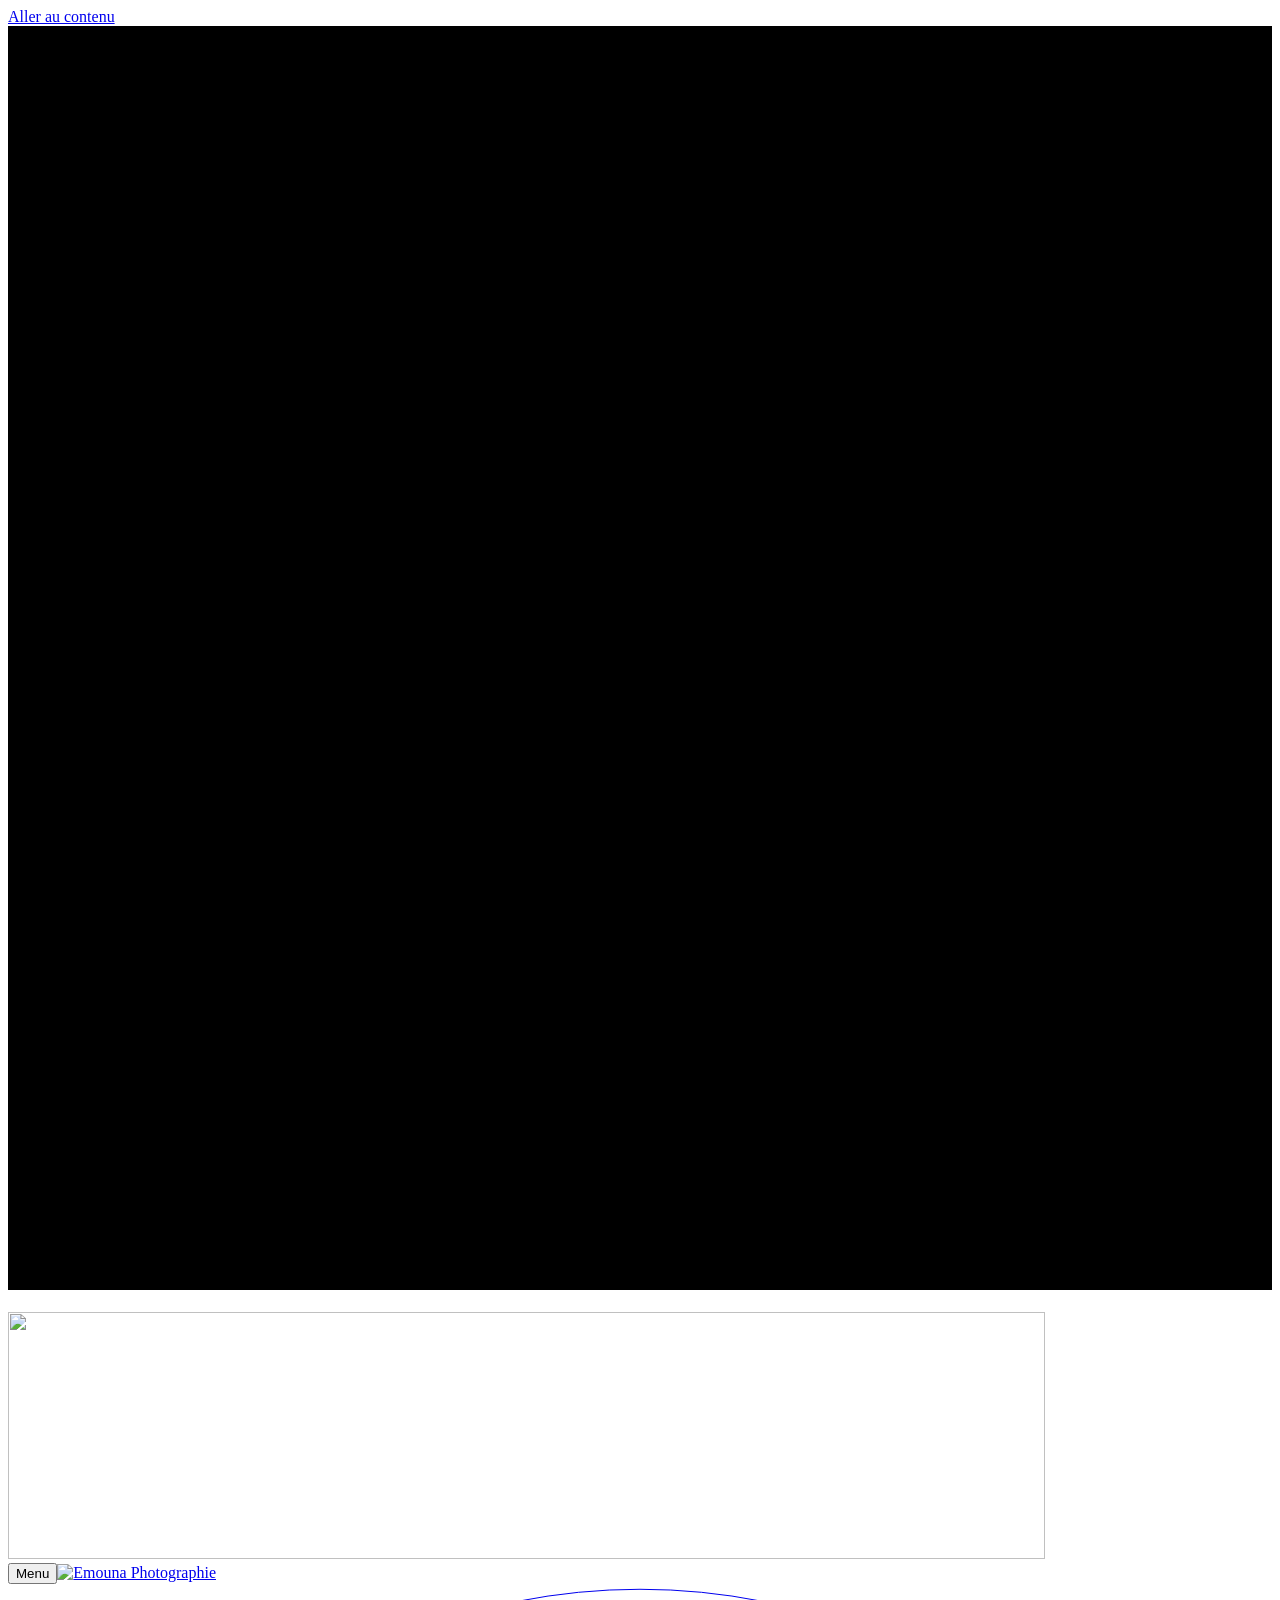
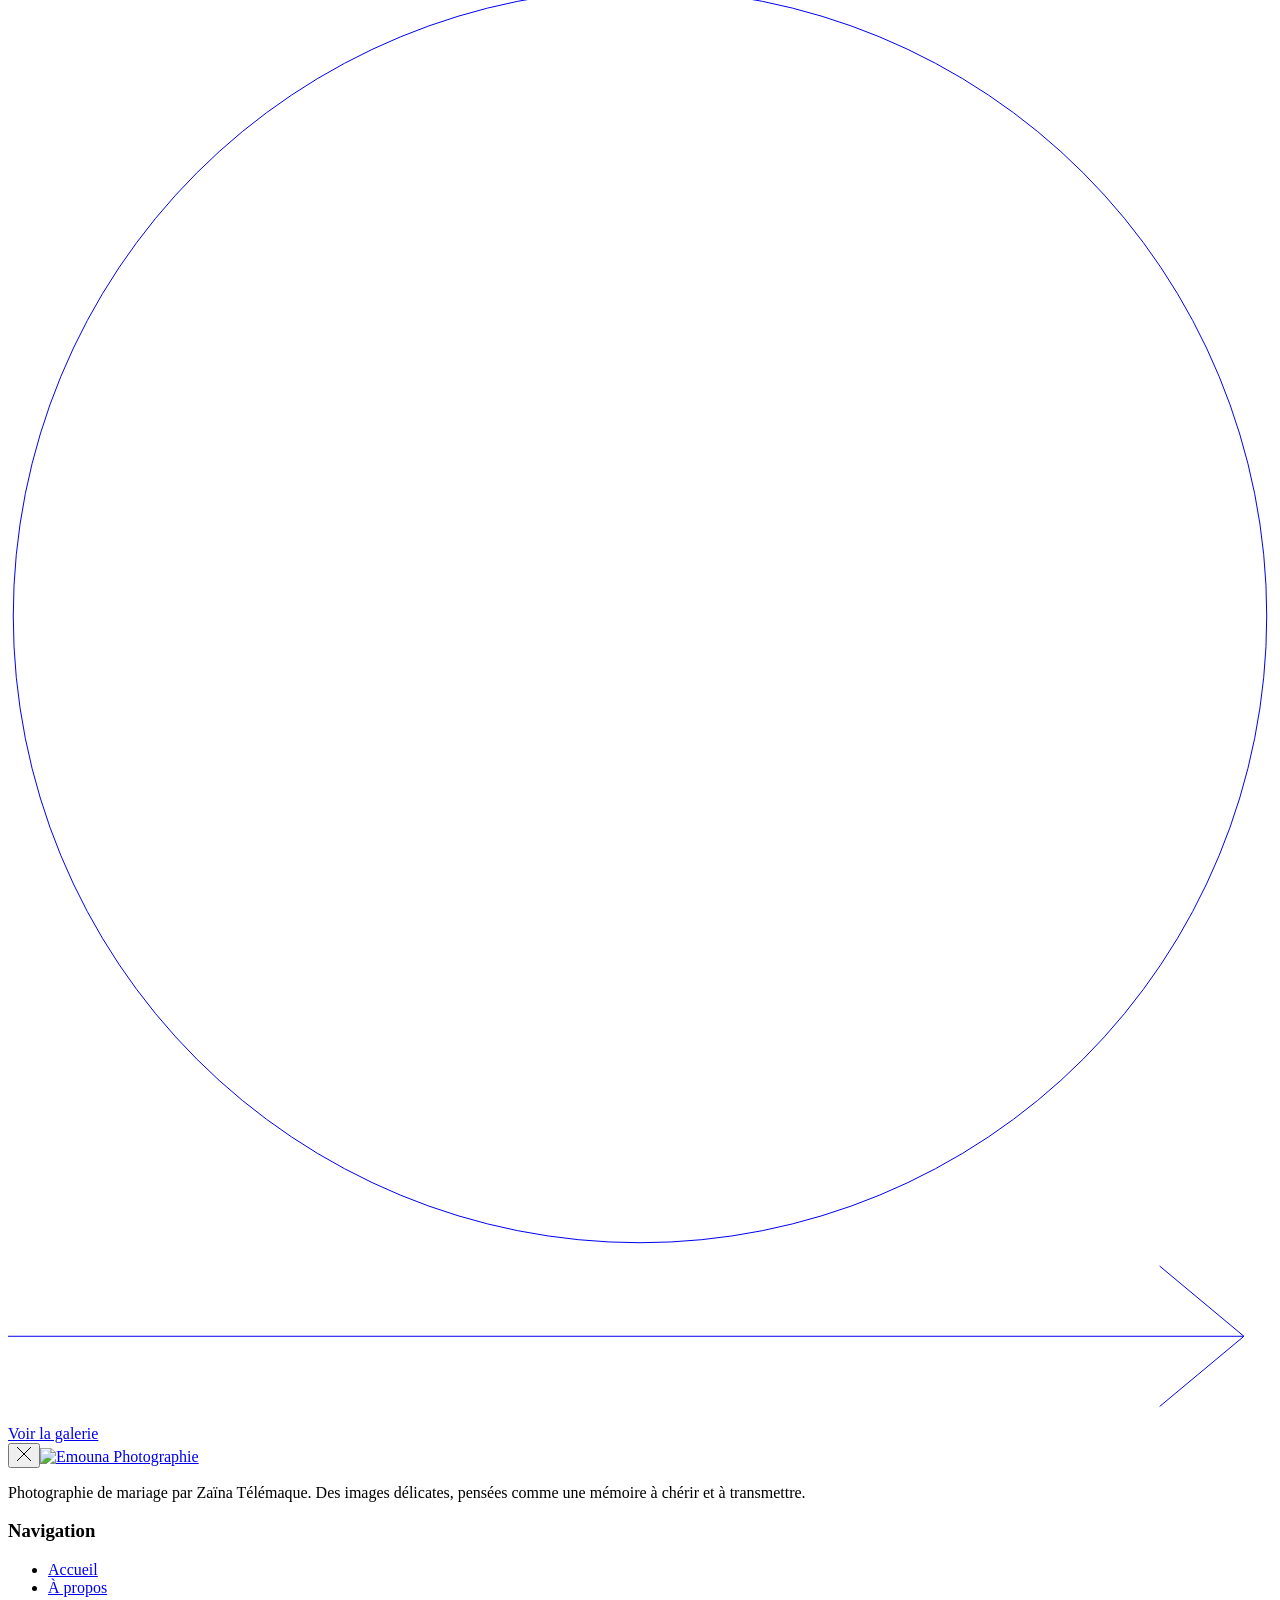
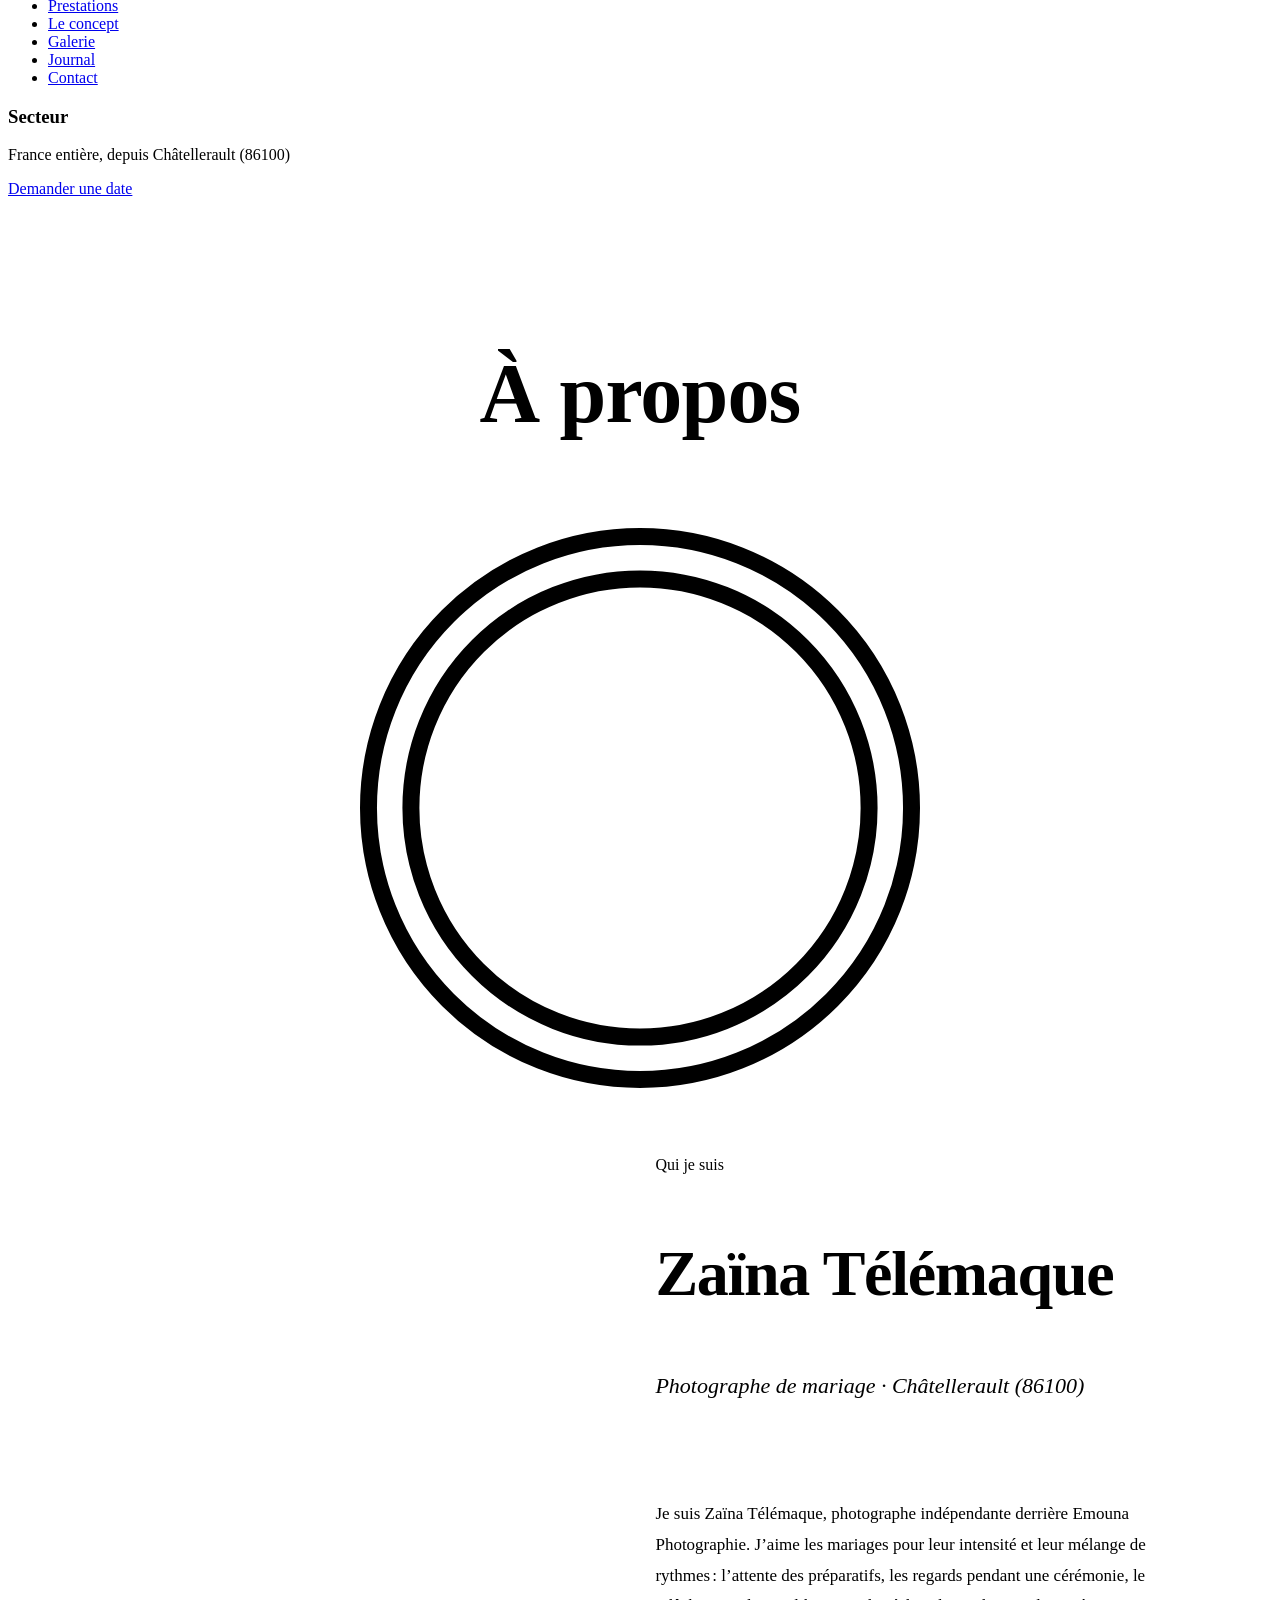
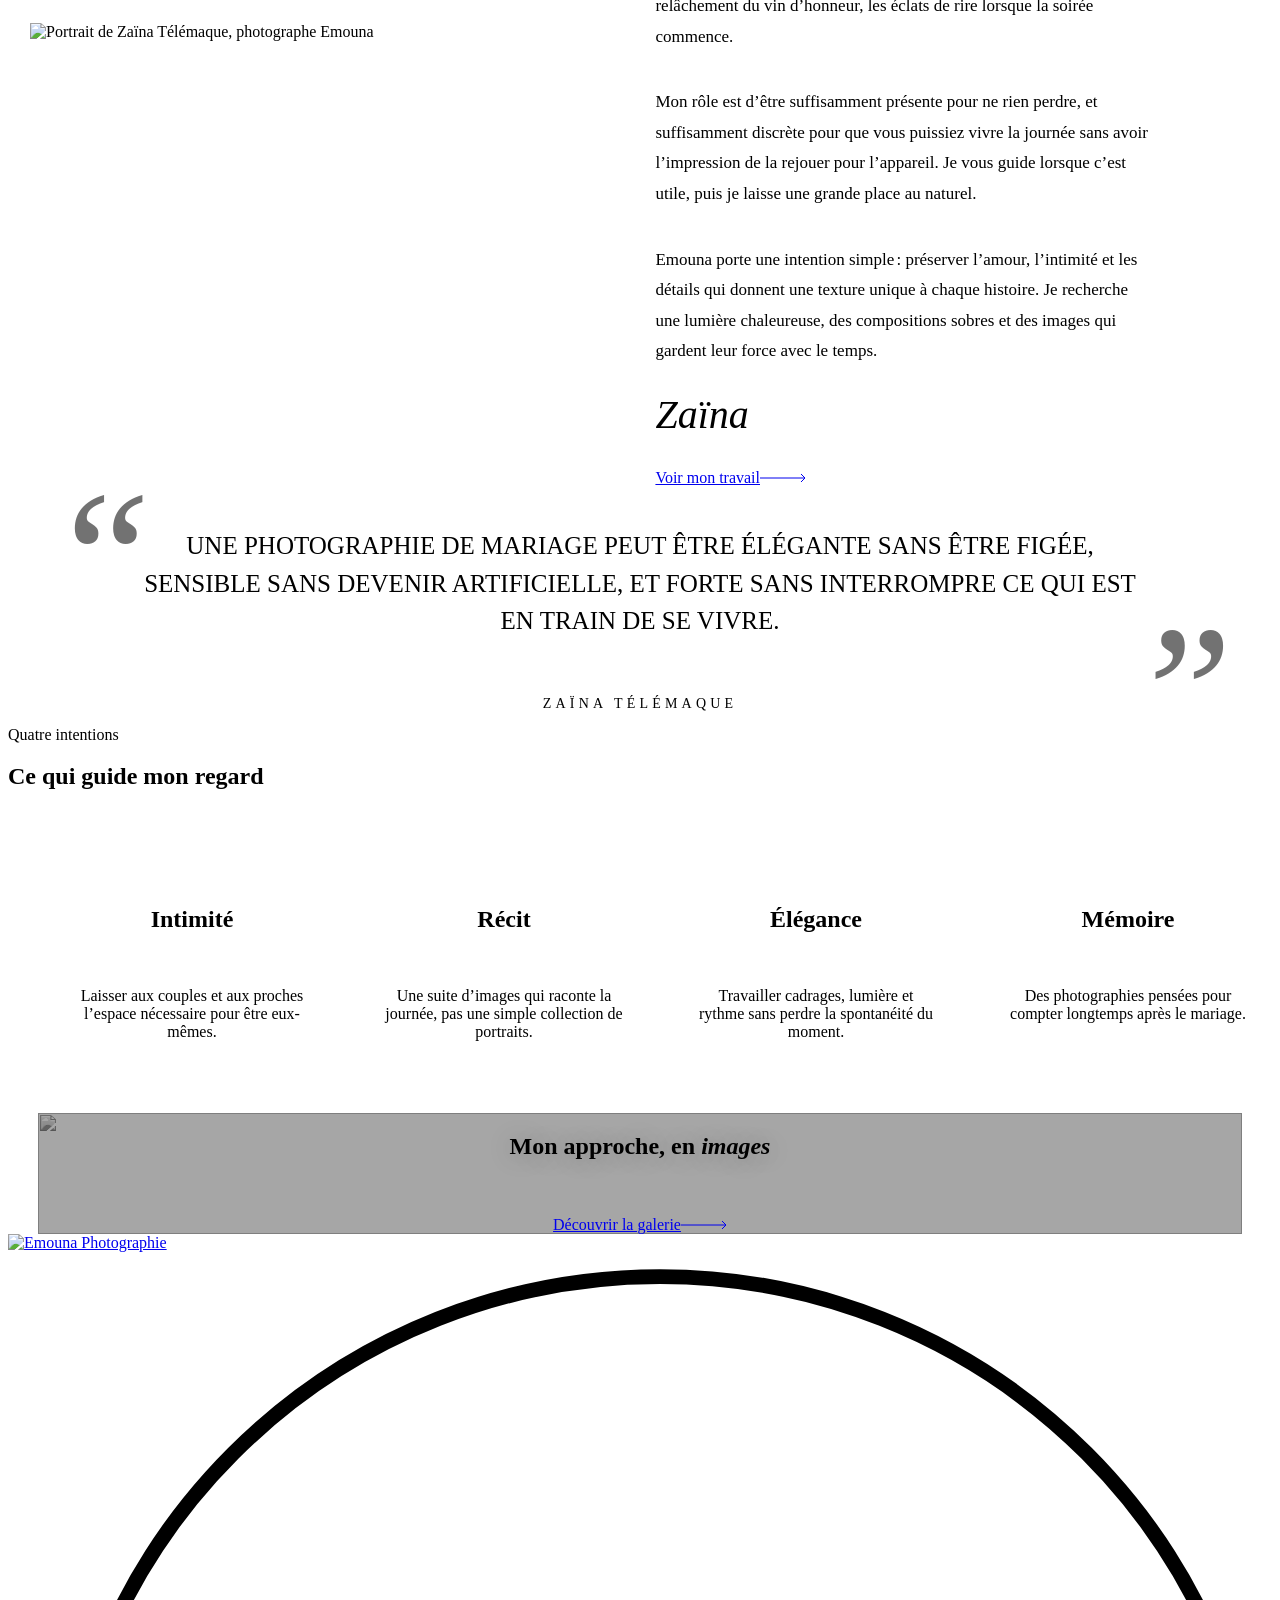
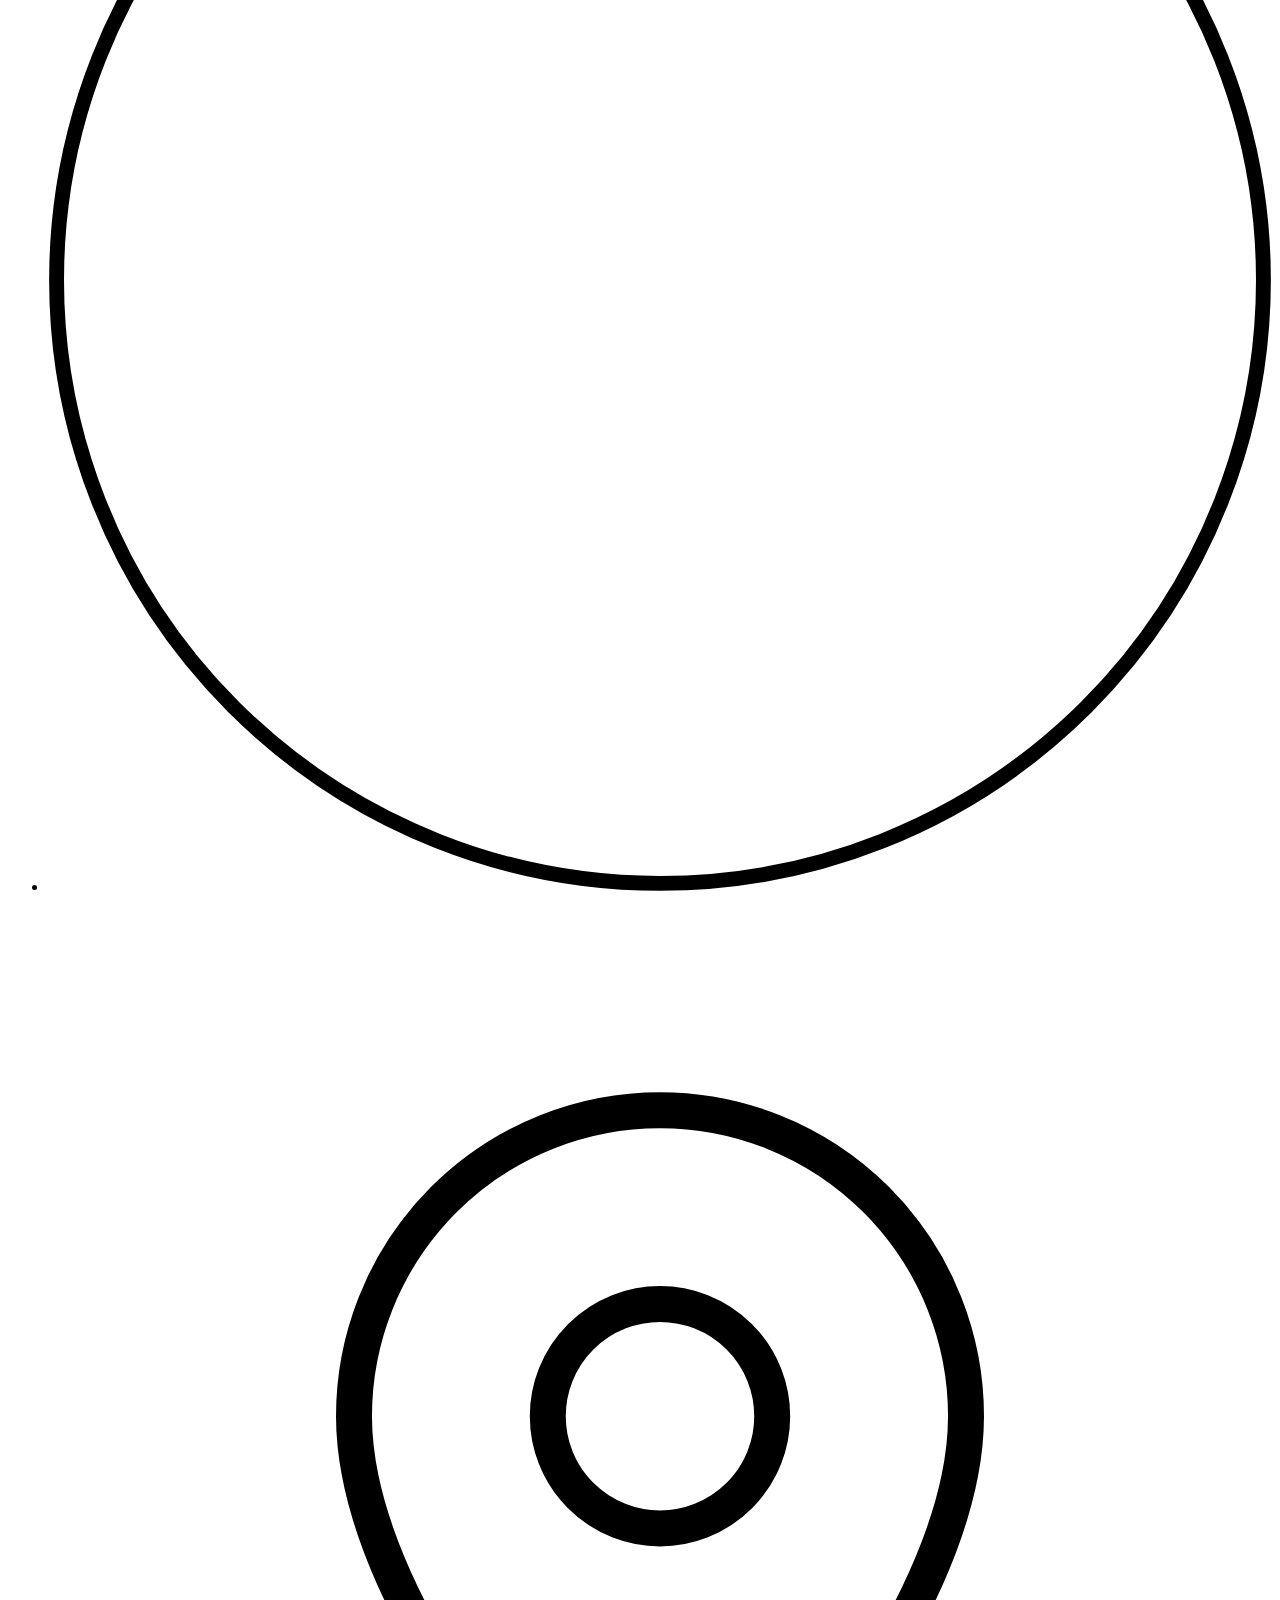
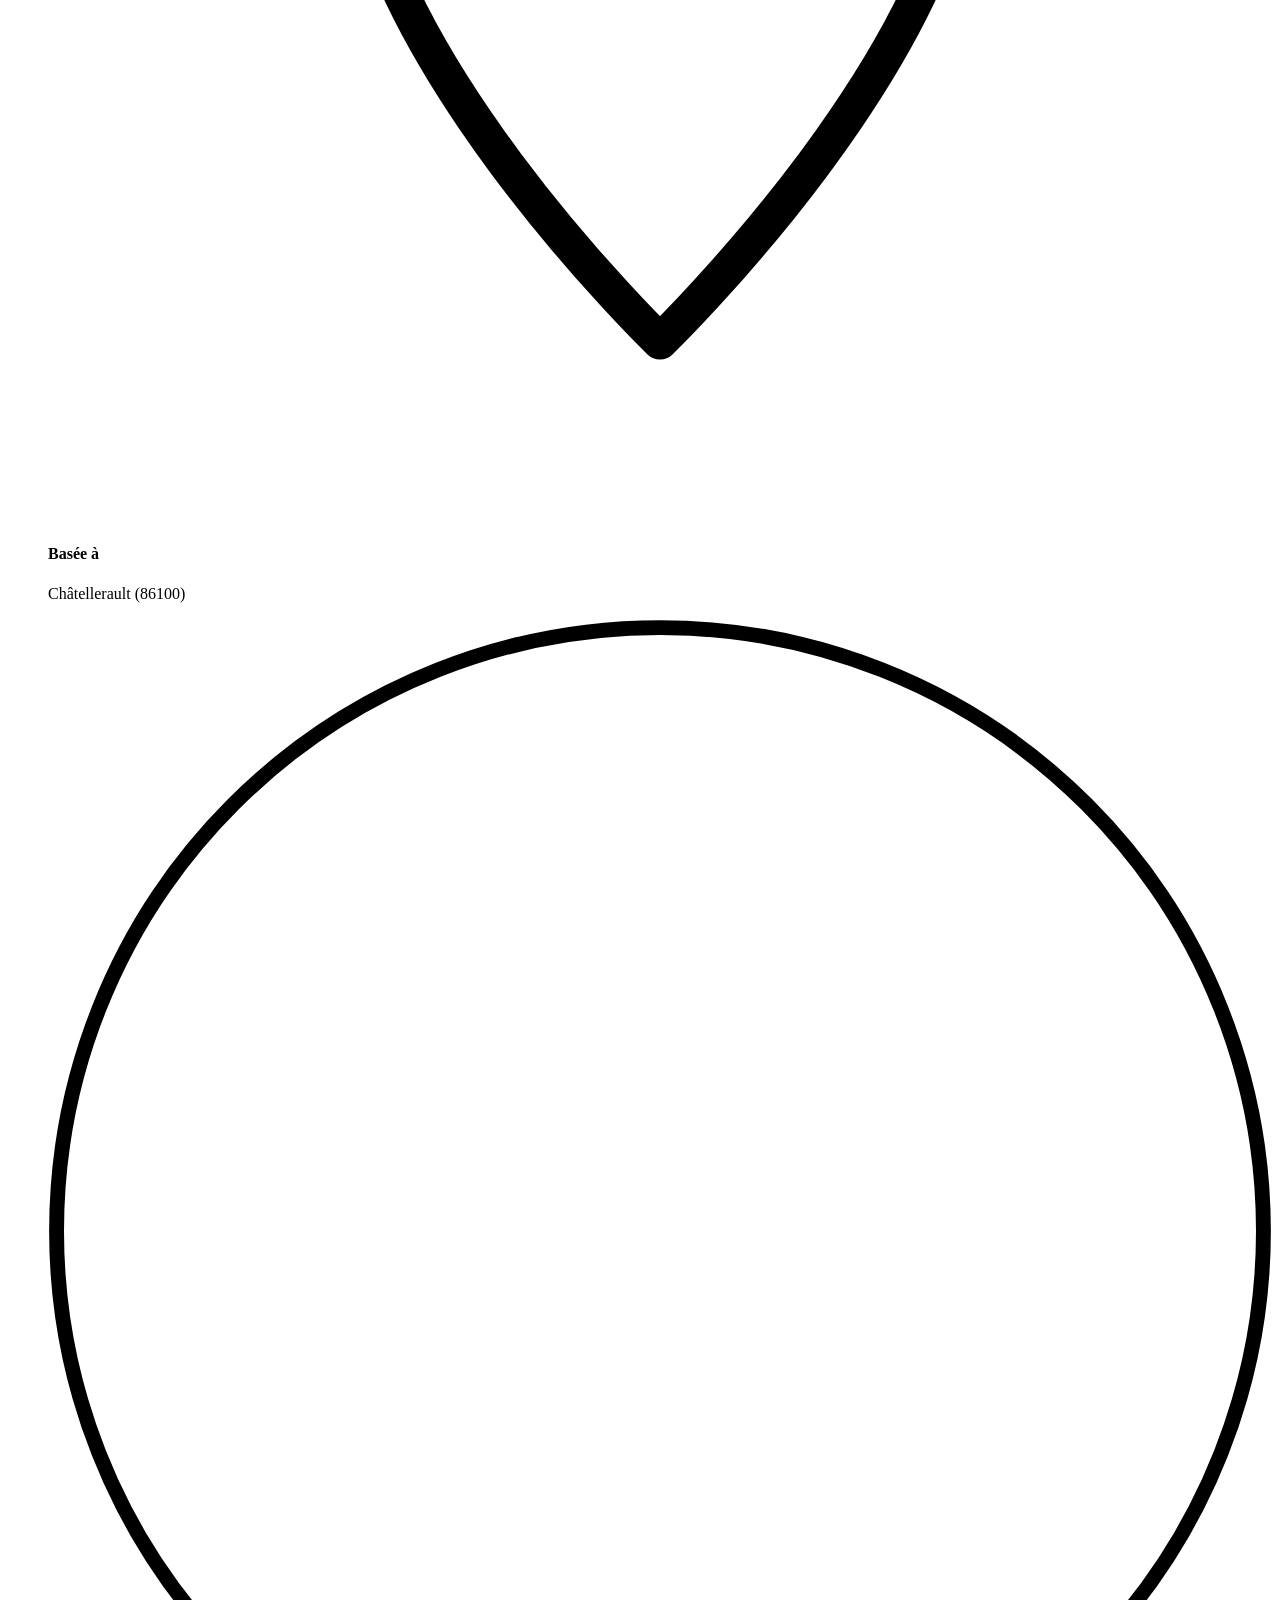
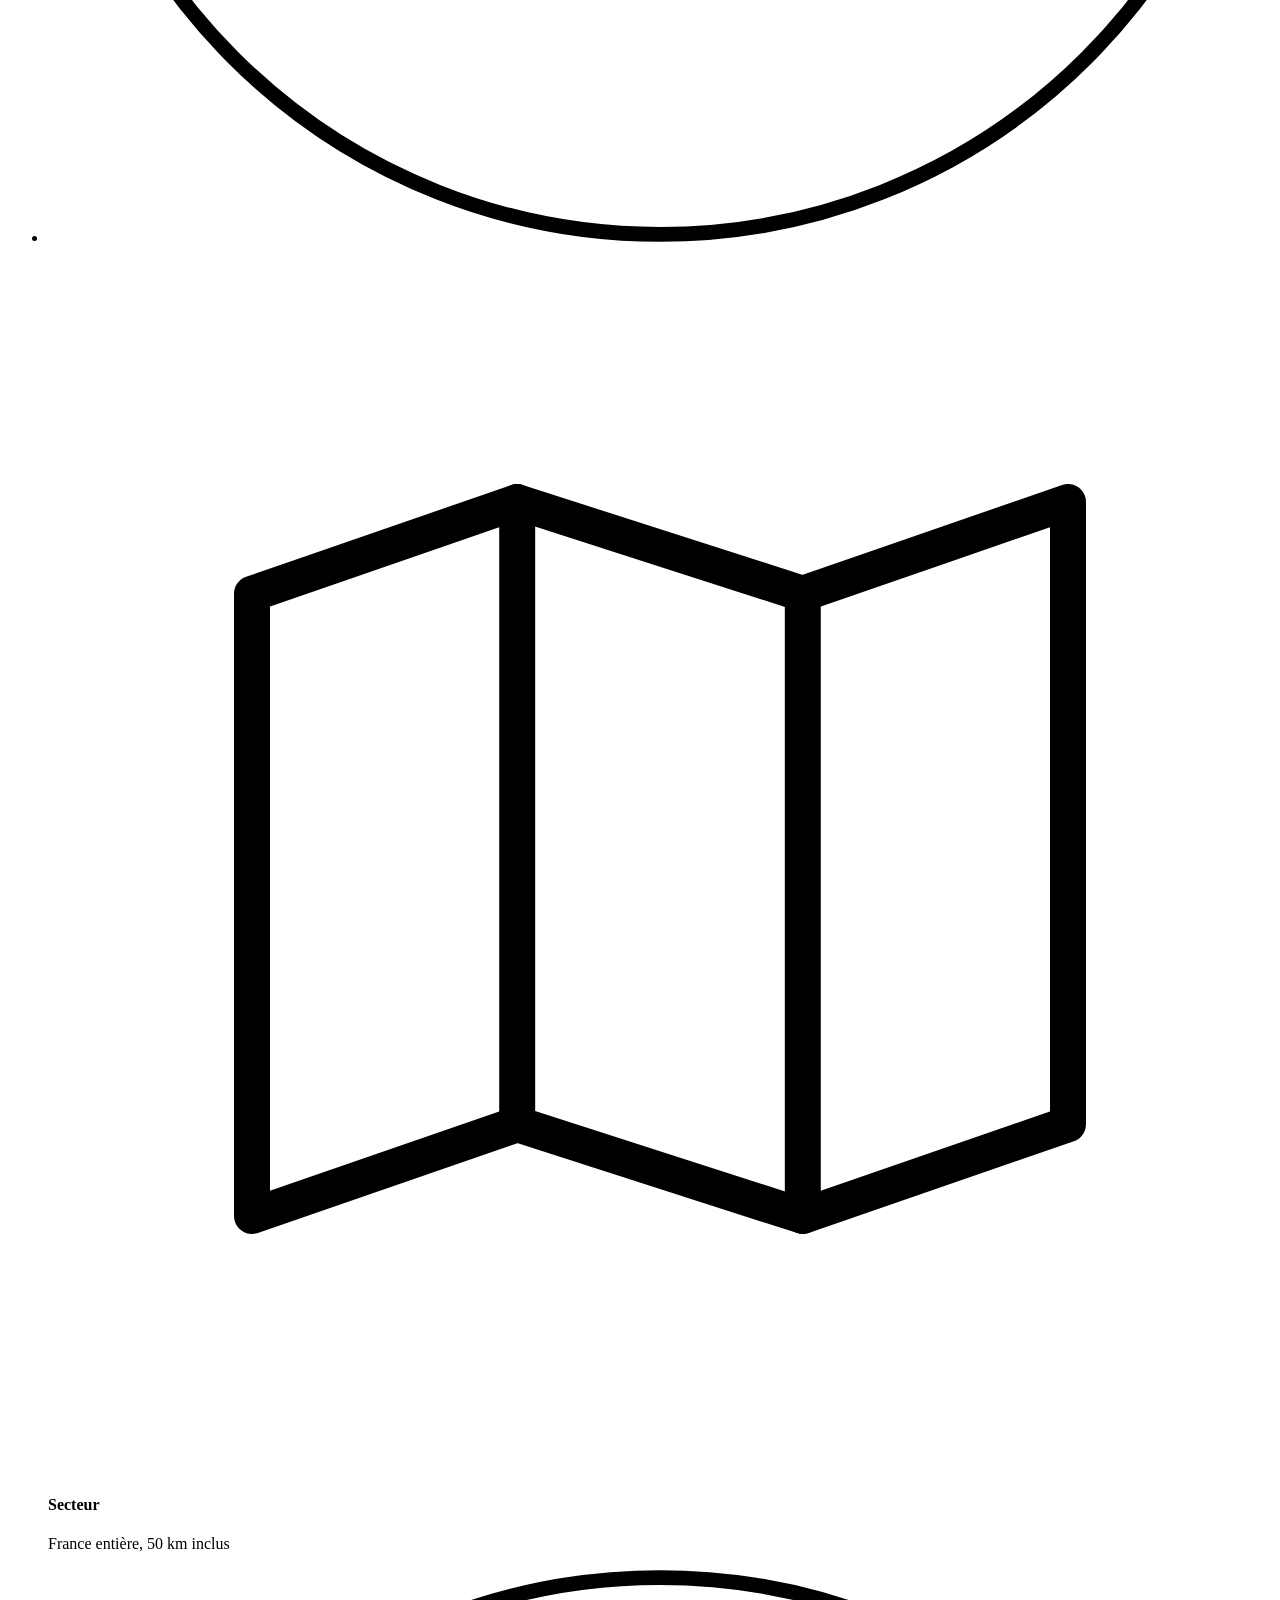
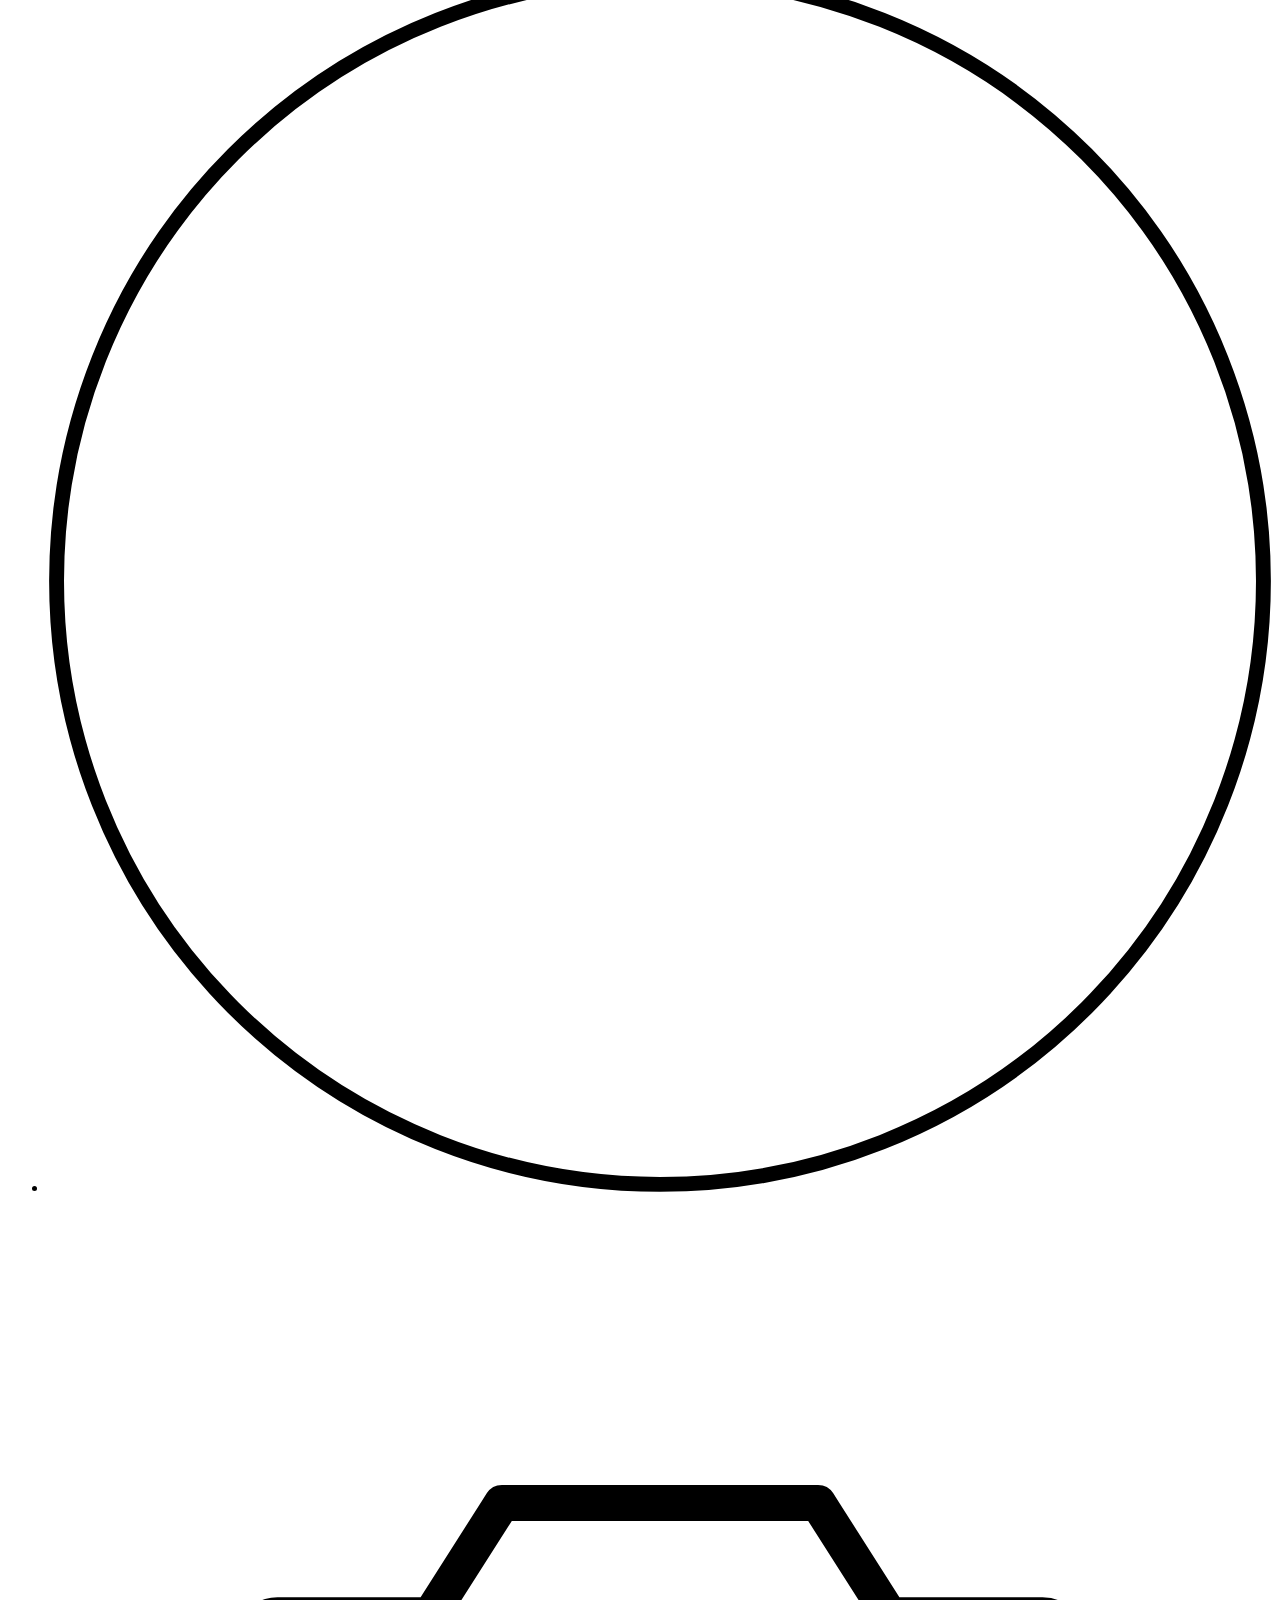
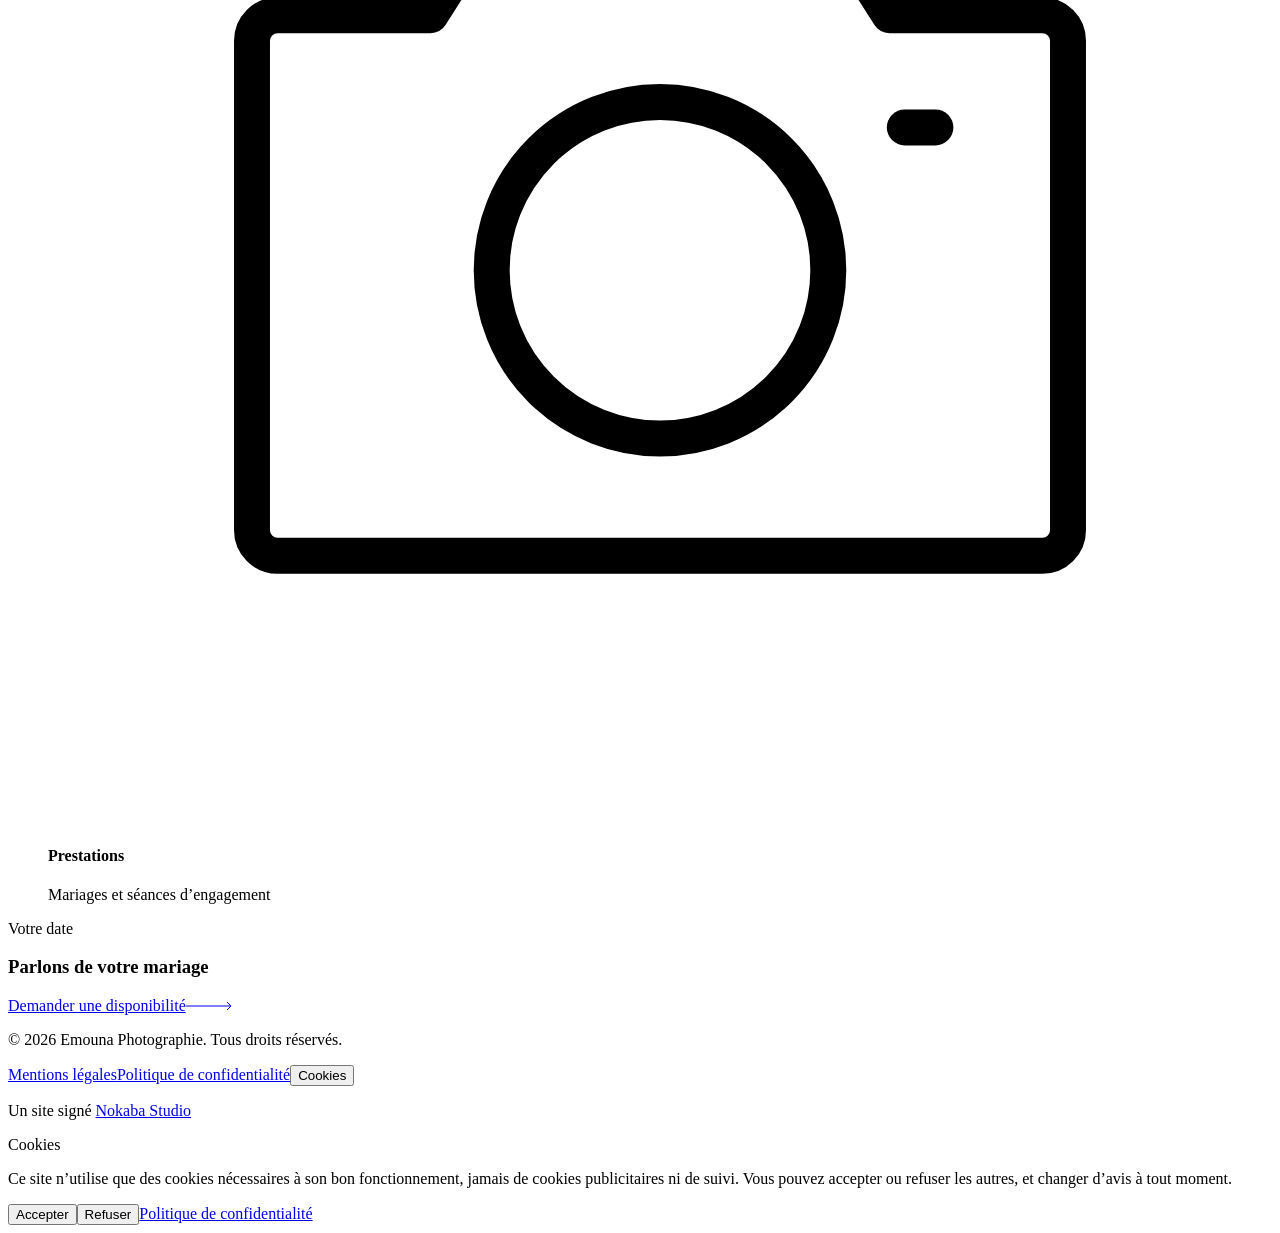
==== a-propos/index.html @ 9d79f38f "Aperçu du site Emouna pour validation Co-Authored-By: Claude Opus 5.5 <noreply@anthropic.com>" ====
<!DOCTYPE html><html lang="fr"><head><meta name="robots" content="noindex, nofollow"><meta charset="utf-8"><meta name="viewport" content="width=device-width, initial-scale=1, viewport-fit=cover"><title>À propos · Emouna Photographie</title><meta name="description" content="Zaïna Télémaque, photographe de mariage indépendante derrière Emouna Photographie."><link rel="canonical" href="https://emouna-photography.fr/a-propos/"><meta name="theme-color" content="#102e2d"><meta property="og:type" content="website"><meta property="og:title" content="À propos · Emouna Photographie"><meta property="og:description" content="Zaïna Télémaque, photographe de mariage indépendante derrière Emouna Photographie."><meta property="og:image" content="https://emouna-photography.fr/images/zaina/hero-mariage.webp"><link rel="icon" href="/emouna-apercu-c23g1d/favicon.png" type="image/png"><link rel="preload" href="/emouna-apercu-c23g1d/images/logo-emouna-fr.png" as="image"><script>
      // Préchargeur à la première page de la session seulement.
      (function () {
        var r = document.documentElement;
        try {
          if (sessionStorage.getItem('emouna-vu')) r.classList.add('pre-vu');
          sessionStorage.setItem('emouna-vu', '1');
          // Arrivée par la transition « diaphragme » : la page s'affiche fermée, puis s'ouvre.
          if (sessionStorage.getItem('emouna-iris')) { r.classList.add('iris-entree'); sessionStorage.removeItem('emouna-iris'); }
        } catch (e) {}
      })();
    </script><style>
      html { --pre-fin: 1.4s; }
      html.pre-vu { --pre-fin: 0s; }
    </style><script type="application/ld+json">{"@context":"https://schema.org","@type":"ProfessionalService","name":"Emouna Photographie","description":"Zaïna Télémaque, photographe de mariage indépendante. Des reportages naturels et sensibles, partout en France, depuis Châtellerault.","founder":"Zaïna Télémaque","areaServed":{"@type":"Country","name":"France"},"address":{"@type":"PostalAddress","addressLocality":"Châtellerault","postalCode":"86100","addressCountry":"FR"},"priceRange":"500 € à 1 500 €"}</script><link rel="stylesheet" href="/emouna-apercu-c23g1d/_astro/FiletAlliances.D8Iu_Nll.css"><style>.gh[data-astro-cid-loor4dj4]{background:var(--emeraude);min-height:380px;color:var(--old-lace);text-align:center;place-content:center;justify-items:center;gap:22px;padding:84px 16px 64px;display:grid}.gh__titre[data-astro-cid-loor4dj4]{letter-spacing:-.01em;color:var(--old-lace);animation:gh-titre 1.3s var(--ease) calc(var(--pre-fin) + .3s) backwards;font-size:84px;line-height:1}@keyframes gh-titre{0%{opacity:0;transform:translateY(24px)}}.gh__filet[data-astro-cid-loor4dj4]{width:min(560px,90vw)}.gh__filet[data-astro-cid-loor4dj4] .fe__filet{animation:gh-filet 2.6s cubic-bezier(.65, 0, .35, 1) calc(var(--pre-fin) + .3s) backwards;transition:none!important}@keyframes gh-filet{0%{transform:scaleX(0)}to{transform:scaleX(1)}}@media (width<=767px){.gh__titre[data-astro-cid-loor4dj4]{font-size:56px}}@media (width<=575px){.gh[data-astro-cid-loor4dj4]{min-height:290px;padding:72px 16px 48px}.gh__titre[data-astro-cid-loor4dj4]{font-size:clamp(34px,11vw,56px)}}
.sv__grille[data-astro-cid-lesv7jgp]{grid-template-columns:repeat(4,minmax(0,1fr));gap:40px 24px;display:grid}.sv__carte[data-astro-cid-lesv7jgp]{text-align:center;transition:background-color .5s ease, transform .5s var(--ease);align-content:start;justify-items:center;gap:14px;padding:40px 15px;display:grid}.sv__carte[data-astro-cid-lesv7jgp]:hover{background:var(--blanc);transform:translateY(-6px)}.fond-lin[data-astro-cid-lesv7jgp] .sv__carte[data-astro-cid-lesv7jgp]:hover{background:var(--blanc)}[data-astro-cid-lesv7jgp]:not(.fond-lin)>.conteneur[data-astro-cid-lesv7jgp] .sv__carte[data-astro-cid-lesv7jgp]:hover{background:var(--lin)}.sv__grille[data-astro-cid-lesv7jgp].sv__grille--3{grid-template-columns:repeat(3,minmax(0,1fr))}.sv__grille--3[data-astro-cid-lesv7jgp] .sv__carte[data-astro-cid-lesv7jgp] p[data-astro-cid-lesv7jgp]{max-width:320px}.sv__icone[data-astro-cid-lesv7jgp]{color:var(--accent)}.sv__orne[data-astro-cid-lesv7jgp]{align-items:center;gap:8px;margin:6px 0 10px;display:flex}.sv__orne[data-astro-cid-lesv7jgp]:before,.sv__orne[data-astro-cid-lesv7jgp]:after{content:"";background:var(--accent);opacity:.6;width:26px;height:1px}.sv__orne[data-astro-cid-lesv7jgp] i[data-astro-cid-lesv7jgp]{background:var(--accent);width:6px;height:6px;transform:rotate(45deg)}.sv__carte[data-astro-cid-lesv7jgp] h3[data-astro-cid-lesv7jgp]{font-size:24px}.sv__carte[data-astro-cid-lesv7jgp] p[data-astro-cid-lesv7jgp]{max-width:240px}.sv--compact[data-astro-cid-lesv7jgp]{padding-block:80px}.sv--compact[data-astro-cid-lesv7jgp] .titre-zone[data-astro-cid-lesv7jgp]{margin-bottom:36px}.sv--compact[data-astro-cid-lesv7jgp] .sv__carte[data-astro-cid-lesv7jgp]{gap:8px;padding:22px 15px}.sv--compact[data-astro-cid-lesv7jgp] .sv__carte[data-astro-cid-lesv7jgp] p[data-astro-cid-lesv7jgp]{line-height:1.55}@media (width<=1199px){.sv__grille[data-astro-cid-lesv7jgp]{grid-template-columns:repeat(2,minmax(0,1fr))}}@media (width<=991px){.sv__grille[data-astro-cid-lesv7jgp].sv__grille--3{grid-template-columns:minmax(0,1fr)}}@media (width<=575px){.sv__grille[data-astro-cid-lesv7jgp]{grid-template-columns:minmax(0,1fr)}.sv__carte[data-astro-cid-lesv7jgp] h3[data-astro-cid-lesv7jgp]{font-size:22px}}
.apl[data-astro-cid-b2awuzpk]{padding-inline:30px}.apl__cadre[data-astro-cid-b2awuzpk]{padding:var(--espace) 24px;background:var(--sombre);place-items:center;display:grid;position:relative;overflow:hidden}.apl__img[data-astro-cid-b2awuzpk]{object-fit:cover;filter:grayscale()contrast(1.05);width:100%;height:100%;position:absolute;inset:0}.apl__cadre[data-astro-cid-b2awuzpk]:before{content:"";z-index:1;opacity:.35;background:#000;position:absolute;inset:0}.apl__contenu[data-astro-cid-b2awuzpk]{z-index:2;text-align:center;justify-items:center;gap:36px;max-width:700px;display:grid;position:relative}.apl[data-astro-cid-b2awuzpk] .surtitre[data-astro-cid-b2awuzpk]{color:var(--old-lace);margin-bottom:-24px}.apl[data-astro-cid-b2awuzpk] .titre-sec[data-astro-cid-b2awuzpk]{color:var(--blanc);text-shadow:0 2px 24px #00000040}@media (width<=767px){.apl[data-astro-cid-b2awuzpk]{padding-inline:12px}}
.zaina[data-astro-cid-yqgl57wo]{padding:var(--espace) 0}.zaina__grille[data-astro-cid-yqgl57wo]{grid-template-columns:minmax(0,.95fr) minmax(0,1.05fr);align-items:center;gap:clamp(40px,7vw,110px);display:grid}.zaina__portrait[data-astro-cid-yqgl57wo]{margin:22px 0 0 22px;position:relative}.zaina__portrait[data-astro-cid-yqgl57wo] img[data-astro-cid-yqgl57wo]{aspect-ratio:2/3;object-fit:cover;width:100%;height:auto;position:relative}.zaina__cadre[data-astro-cid-yqgl57wo]{border:1px solid var(--accent);opacity:.6;position:absolute;inset:-22px 22px 22px -22px}.zaina__texte[data-astro-cid-yqgl57wo]{justify-items:start;gap:0;display:grid}.zaina__texte[data-astro-cid-yqgl57wo] .surtitre[data-astro-cid-yqgl57wo]{margin-bottom:14px}.zaina__nom[data-astro-cid-yqgl57wo]{letter-spacing:-.02em;font-size:clamp(2.8rem,5vw,4.6rem);line-height:1.02}.zaina__metier[data-astro-cid-yqgl57wo]{font-family:var(--f-titre);color:var(--titre);margin-top:14px;font-size:22px;font-style:italic}.zaina__filet[data-astro-cid-yqgl57wo]{background:var(--accent);width:70px;height:1px;margin:30px 0;display:block}.zaina__p[data-astro-cid-yqgl57wo]{max-width:58ch;margin-bottom:18px;font-size:17px;line-height:1.8}.zaina__signature[data-astro-cid-yqgl57wo]{font-family:var(--f-titre);color:var(--accent);margin:10px 0 34px;font-size:40px;font-style:italic;line-height:1}@media (width<=991px){.zaina[data-astro-cid-yqgl57wo]{padding-top:var(--espace)}.zaina__grille[data-astro-cid-yqgl57wo]{grid-template-columns:minmax(0,1fr)}.zaina__portrait[data-astro-cid-yqgl57wo]{max-width:460px}}.citation[data-astro-cid-yqgl57wo]{text-align:center}.citation__cadre[data-astro-cid-yqgl57wo]{max-width:1006px;margin:0 auto 26px;padding:40px 90px 30px;position:relative}.citation__guillemet[data-astro-cid-yqgl57wo]{font-family:var(--f-titre);color:var(--accent-clair);opacity:.55;pointer-events:none;transition:transform 1.6s var(--ease), opacity 1.6s ease;font-size:190px;font-style:italic;line-height:1;position:absolute}.citation__guillemet--ouvre[data-astro-cid-yqgl57wo]{top:-24px;left:0}.citation__guillemet--ferme[data-astro-cid-yqgl57wo]{bottom:-118px;right:0}.reveal-pret .citation__cadre[data-astro-cid-yqgl57wo]:not(.in) .citation__guillemet--ouvre[data-astro-cid-yqgl57wo]{opacity:0;transform:translate(-30px,-20px)}.reveal-pret .citation__cadre[data-astro-cid-yqgl57wo]:not(.in) .citation__guillemet--ferme[data-astro-cid-yqgl57wo]{opacity:0;transform:translate(30px,20px)}.citation[data-astro-cid-yqgl57wo] blockquote[data-astro-cid-yqgl57wo]{font-family:var(--f-titre);text-transform:uppercase;color:var(--titre);margin:0;font-size:25px;line-height:1.5}.citation[data-astro-cid-yqgl57wo] p[data-astro-cid-yqgl57wo]{letter-spacing:.3em;text-transform:uppercase;color:var(--accent);font-size:14px;font-weight:500}@media (width<=767px){.citation[data-astro-cid-yqgl57wo] blockquote[data-astro-cid-yqgl57wo]{font-size:19px}.citation__cadre[data-astro-cid-yqgl57wo]{padding:56px 8px 50px}.citation__guillemet[data-astro-cid-yqgl57wo]{font-size:120px}.citation__guillemet--ouvre[data-astro-cid-yqgl57wo]{top:-18px}.citation__guillemet--ferme[data-astro-cid-yqgl57wo]{bottom:-70px}}
</style></head><body><a class="skip" href="#contenu">Aller au contenu</a><div class="iris" data-iris aria-hidden="true" data-astro-cid-daseivup><svg viewBox="-100 -100 200 200" preserveAspectRatio="xMidYMid slice" data-astro-cid-daseivup><path class="iris__voile" fill-rule="evenodd" d="M-400 -400H400V400H-400Z" data-iris-voile data-astro-cid-daseivup></path><path class="iris__lames" d="" data-iris-lames data-astro-cid-daseivup></path></svg></div><script type="module" src="/emouna-apercu-c23g1d/_astro/Iris.astro_astro_type_script_index_0_lang.DS7PeB7k.js"></script><!-- Étalonnage « film » du hero de l'accueil, calé sur la photo de référence de Gina :
         saturation finale ~0,16, noirs relevés (~16 %), blancs plafonnés (~68 %), ombres et tons moyens
         chauds, hautes lumières gris neutre. --><svg class="filtres-svg" width="0" height="0" aria-hidden="true" focusable="false"><filter id="film-emouna" color-interpolation-filters="sRGB"><feColorMatrix type="saturate" values="0.25"></feColorMatrix><feComponentTransfer><feFuncR type="gamma" amplitude="0.6" exponent="1" offset="0.15"></feFuncR><feFuncG type="gamma" amplitude="0.61" exponent="1.06" offset="0.135"></feFuncG><feFuncB type="gamma" amplitude="0.6" exponent="1.12" offset="0.115"></feFuncB></feComponentTransfer></filter></svg><div class="pre" aria-hidden="true" data-astro-cid-2d2phumr><img src="/emouna-apercu-c23g1d/images/logo-emouna-fr.png" alt="" width="1037" height="247" data-astro-cid-2d2phumr><span class="pre__trait" data-astro-cid-2d2phumr></span></div><header class="ent ent--photo ent--epure" data-ent data-astro-cid-2d2phumr><div class="ent__barre" data-astro-cid-2d2phumr><button class="ent__menu" type="button" data-ouvrir-menu aria-controls="menu-lateral" aria-expanded="false" data-astro-cid-2d2phumr><span class="ent__traits" aria-hidden="true" data-astro-cid-2d2phumr><i data-astro-cid-2d2phumr></i><i data-astro-cid-2d2phumr></i><i data-astro-cid-2d2phumr></i></span><span data-astro-cid-2d2phumr>Menu</span></button><a class="ent__logo" href="/emouna-apercu-c23g1d/" aria-label="Emouna Photographie, accueil" data-astro-cid-2d2phumr><img src="/emouna-apercu-c23g1d/images/logo-emouna-fr.png" alt="Emouna Photographie" width="1037" height="247" data-astro-cid-2d2phumr></a><div class="ent__galerie" data-astro-cid-2d2phumr><a class="rond" href="/emouna-apercu-c23g1d/galerie/" data-astro-cid-ghjupub4><span class="rond__cercle" aria-hidden="true" data-astro-cid-ghjupub4><svg viewBox="0 0 120 120" data-astro-cid-ghjupub4><circle cx="60" cy="60" r="59.5" fill="none" stroke="currentColor" stroke-width="1" vector-effect="non-scaling-stroke" data-astro-cid-ghjupub4></circle></svg><svg class="rond__fleche" viewBox="0 0 90 12" data-astro-cid-ghjupub4><path d="M0 6h88M82 1l6 5-6 5" fill="none" stroke="currentColor" stroke-width="1" vector-effect="non-scaling-stroke" data-astro-cid-ghjupub4></path></svg></span><span class="rond__lib" data-astro-cid-ghjupub4>Voir la galerie</span></a></div></div></header><div class="lat" id="menu-lateral" data-menu inert data-lenis-prevent data-astro-cid-2d2phumr><div class="lat__voile" data-fermer-menu data-astro-cid-2d2phumr></div><aside class="lat__panneau" aria-label="Menu" data-astro-cid-2d2phumr><button class="lat__fermer" type="button" data-fermer-menu aria-label="Fermer le menu" data-astro-cid-2d2phumr><svg width="16" height="16" viewBox="0 0 16 16" fill="none" stroke="currentColor" stroke-width="1" data-astro-cid-2d2phumr><path d="M1 1l14 14M15 1 1 15" data-astro-cid-2d2phumr></path></svg></button><a href="/emouna-apercu-c23g1d/" class="lat__logo" aria-label="Accueil" data-astro-cid-2d2phumr><img src="/emouna-apercu-c23g1d/images/logo-emouna-fr.png" alt="Emouna Photographie" width="1037" height="247" data-astro-cid-2d2phumr></a><p class="lat__texte" data-astro-cid-2d2phumr>Photographie de mariage par Zaïna Télémaque. Des images délicates, pensées comme une mémoire à chérir et à transmettre.</p><h3 class="lat__titre" data-astro-cid-2d2phumr>Navigation</h3><nav data-astro-cid-2d2phumr><ul class="lat__liens" data-astro-cid-2d2phumr><li data-astro-cid-2d2phumr><a href="/emouna-apercu-c23g1d/" data-astro-cid-2d2phumr>Accueil</a></li><li data-astro-cid-2d2phumr><a href="/emouna-apercu-c23g1d/a-propos/" aria-current="page" data-astro-cid-2d2phumr>À propos</a></li><li data-astro-cid-2d2phumr><a href="/emouna-apercu-c23g1d/prestations/" data-astro-cid-2d2phumr>Prestations</a></li><li data-astro-cid-2d2phumr><a href="/emouna-apercu-c23g1d/concept/" data-astro-cid-2d2phumr>Le concept</a></li><li data-astro-cid-2d2phumr><a href="/emouna-apercu-c23g1d/galerie/" data-astro-cid-2d2phumr>Galerie</a></li><li data-astro-cid-2d2phumr><a href="/emouna-apercu-c23g1d/journal/" data-astro-cid-2d2phumr>Journal</a></li><li data-astro-cid-2d2phumr><a href="/emouna-apercu-c23g1d/contact/" data-astro-cid-2d2phumr>Contact</a></li></ul></nav><h3 class="lat__titre" data-astro-cid-2d2phumr>Secteur</h3><p data-astro-cid-2d2phumr>France entière, depuis Châtellerault (86100)</p><a class="btn lat__btn" href="/emouna-apercu-c23g1d/contact/" data-astro-cid-2d2phumr>Demander une date</a></aside></div><script type="module">var e=document.querySelector(`[data-ent]`);if(e){let t=()=>e.classList.toggle(`est-colle`,scrollY>60);addEventListener(`scroll`,t,{passive:!0}),t()}var t=document.querySelector(`[data-menu]`),n=document.querySelectorAll(`[data-ouvrir-menu]`),r=e=>{t&&(t.classList.toggle(`est-ouvert`,e),t.inert=!e,n.forEach(t=>t.setAttribute(`aria-expanded`,String(e))),window.dispatchEvent(new CustomEvent(`menu`,{detail:e})))};n.forEach(e=>e.addEventListener(`click`,()=>r(!0))),document.querySelectorAll(`[data-fermer-menu]`).forEach(e=>e.addEventListener(`click`,()=>r(!1))),addEventListener(`keydown`,e=>{e.key===`Escape`&&r(!1)});</script><main id="contenu"><section class="gh" data-astro-cid-loor4dj4><h1 class="gh__titre" data-astro-cid-loor4dj4>À propos</h1><div class="gh__filet" data-astro-cid-loor4dj4><div class="conteneur" data-astro-cid-2xmaqqof><div class="fe fe--beige fe--compact" role="separator" data-reveal data-astro-cid-2xmaqqof><span class="fe__filet fe__filet--g" aria-hidden="true" data-astro-cid-2xmaqqof></span><span class="fe__sceau" aria-hidden="true" data-astro-cid-2xmaqqof><svg viewBox="0 0 33 33" fill="none" stroke="currentColor" data-astro-cid-2xmaqqof><circle cx="16.5" cy="16.5" r="16" stroke-width="1" pathLength="1" data-astro-cid-2xmaqqof></circle><circle class="fe__int" cx="16.5" cy="16.5" r="13.5" stroke-width="1" pathLength="1" data-astro-cid-2xmaqqof></circle></svg><span class="fe__embleme" data-astro-cid-2xmaqqof></span></span><span class="fe__filet fe__filet--d" aria-hidden="true" data-astro-cid-2xmaqqof></span></div></div></div></section><section class="zaina" data-astro-cid-yqgl57wo><div class="conteneur zaina__grille" data-astro-cid-yqgl57wo><figure class="zaina__portrait" data-reveal data-astro-cid-yqgl57wo><span class="zaina__cadre" aria-hidden="true" data-astro-cid-yqgl57wo></span><img src="/emouna-apercu-c23g1d/images/zaina/zaina.webp" alt="Portrait de Zaïna Télémaque, photographe Emouna" width="630" height="945" fetchpriority="high" data-astro-cid-yqgl57wo></figure><div class="zaina__texte" data-astro-cid-yqgl57wo><span class="surtitre" data-reveal data-astro-cid-yqgl57wo>Qui je suis</span><h2 class="zaina__nom" data-reveal data-astro-cid-yqgl57wo>Zaïna Télémaque</h2><p class="zaina__metier" data-reveal data-astro-cid-yqgl57wo>Photographe de mariage · Châtellerault (86100)</p><span class="zaina__filet" aria-hidden="true" data-reveal data-astro-cid-yqgl57wo></span><p class="zaina__p" data-reveal data-astro-cid-yqgl57wo>Je suis Zaïna Télémaque, photographe indépendante derrière Emouna Photographie. J’aime les mariages pour leur intensité et leur mélange de rythmes : l’attente des préparatifs, les regards pendant une cérémonie, le relâchement du vin d’honneur, les éclats de rire lorsque la soirée commence.</p><p class="zaina__p" data-reveal data-astro-cid-yqgl57wo>Mon rôle est d’être suffisamment présente pour ne rien perdre, et suffisamment discrète pour que vous puissiez vivre la journée sans avoir l’impression de la rejouer pour l’appareil. Je vous guide lorsque c’est utile, puis je laisse une grande place au naturel.</p><p class="zaina__p" data-reveal data-astro-cid-yqgl57wo>Emouna porte une intention simple : préserver l’amour, l’intimité et les détails qui donnent une texture unique à chaque histoire. Je recherche une lumière chaleureuse, des compositions sobres et des images qui gardent leur force avec le temps.</p><p class="zaina__signature" data-reveal data-astro-cid-yqgl57wo>Zaïna</p><div data-reveal data-astro-cid-yqgl57wo><a class="pp" href="/emouna-apercu-c23g1d/galerie/"><span class="pp__reflet" aria-hidden="true"></span><span class="pp__texte">Voir mon travail</span><span class="pp__trait" aria-hidden="true"><svg width="46" height="10" viewBox="0 0 46 10" fill="none" stroke="currentColor" stroke-width="1"><path d="M0 5h45M41 1l4 4-4 4"></path></svg></span></a></div></div></div></section><section class="citation fond-lin espace" data-astro-cid-yqgl57wo><div class="conteneur" data-astro-cid-yqgl57wo><div class="citation__cadre" data-reveal data-astro-cid-yqgl57wo><span class="citation__guillemet citation__guillemet--ouvre" aria-hidden="true" data-astro-cid-yqgl57wo>“</span><blockquote data-astro-cid-yqgl57wo>Une photographie de mariage peut être élégante sans être figée, sensible sans devenir artificielle, et forte sans interrompre ce qui est en train de se vivre.</blockquote><span class="citation__guillemet citation__guillemet--ferme" aria-hidden="true" data-astro-cid-yqgl57wo>”</span></div><p data-reveal data-astro-cid-yqgl57wo>Zaïna Télémaque</p></div></section><section class="sv espace" data-astro-cid-lesv7jgp><div class="conteneur" data-astro-cid-lesv7jgp><div class="titre-zone centre" data-reveal data-astro-cid-lesv7jgp><span class="surtitre" data-astro-cid-lesv7jgp>Quatre intentions</span><h2 class="titre-sec" data-astro-cid-lesv7jgp>Ce qui guide mon regard</h2></div><ul class="sv__grille" data-astro-cid-lesv7jgp><li class="sv__carte" data-reveal style="--delai:0s" data-astro-cid-lesv7jgp><span class="ico" style="--t:88px" aria-hidden="true" data-astro-cid-ympakh23><svg class="ico__cercle" viewBox="0 0 100 100" fill="none" data-astro-cid-ympakh23><circle cx="50" cy="50" r="49.3" stroke="currentColor" stroke-width="1.023" pathLength="1" data-astro-cid-ympakh23></circle></svg><svg class="ico__trace" viewBox="0 0 24 24" fill="none" stroke="currentColor" stroke-width="0.593" stroke-linecap="round" stroke-linejoin="round" data-astro-cid-ympakh23><path pathLength="1" d="M12 19s-7-4.2-7-9.2A3.8 3.8 0 0 1 12 7.8a3.8 3.8 0 0 1 7 2c0 5-7 9.2-7 9.2Z"/></svg></span><h3 data-astro-cid-lesv7jgp>Intimité</h3><p data-astro-cid-lesv7jgp>Laisser aux couples et aux proches l’espace nécessaire pour être eux-mêmes.</p></li><li class="sv__carte" data-reveal style="--delai:0.1s" data-astro-cid-lesv7jgp><span class="ico" style="--t:88px" aria-hidden="true" data-astro-cid-ympakh23><svg class="ico__cercle" viewBox="0 0 100 100" fill="none" data-astro-cid-ympakh23><circle cx="50" cy="50" r="49.3" stroke="currentColor" stroke-width="1.023" pathLength="1" data-astro-cid-ympakh23></circle></svg><svg class="ico__trace" viewBox="0 0 24 24" fill="none" stroke="currentColor" stroke-width="0.593" stroke-linecap="round" stroke-linejoin="round" data-astro-cid-ympakh23><path pathLength="1" d="M4.5 8.2h3l1.4-2.2h6.2l1.4 2.2h3a.5.5 0 0 1 .5.5v9.6a.5.5 0 0 1-.5.5h-15a.5.5 0 0 1-.5-.5V8.7a.5.5 0 0 1 .5-.5Z"/><circle pathLength="1" cx="12" cy="13.2" r="3.3"/><path pathLength="1" d="M16.8 10.4h.6"/></svg></span><h3 data-astro-cid-lesv7jgp>Récit</h3><p data-astro-cid-lesv7jgp>Une suite d’images qui raconte la journée, pas une simple collection de portraits.</p></li><li class="sv__carte" data-reveal style="--delai:0.2s" data-astro-cid-lesv7jgp><span class="ico" style="--t:88px" aria-hidden="true" data-astro-cid-ympakh23><svg class="ico__cercle" viewBox="0 0 100 100" fill="none" data-astro-cid-ympakh23><circle cx="50" cy="50" r="49.3" stroke="currentColor" stroke-width="1.023" pathLength="1" data-astro-cid-ympakh23></circle></svg><svg class="ico__trace" viewBox="0 0 24 24" fill="none" stroke="currentColor" stroke-width="0.593" stroke-linecap="round" stroke-linejoin="round" data-astro-cid-ympakh23><path pathLength="1" d="M12 20v-6.5"/><path pathLength="1" d="M12 13.5c-2.8 0-4.6-2-4.6-4.6 2.6 0 4.6 1.9 4.6 4.6Zm0 0c2.8 0 4.6-2 4.6-4.6-2.6 0-4.6 1.9-4.6 4.6Z"/><circle pathLength="1" cx="12" cy="6" r="2.2"/><path pathLength="1" d="M8.8 20h6.4"/></svg></span><h3 data-astro-cid-lesv7jgp>Élégance</h3><p data-astro-cid-lesv7jgp>Travailler cadrages, lumière et rythme sans perdre la spontanéité du moment.</p></li><li class="sv__carte" data-reveal style="--delai:0.30000000000000004s" data-astro-cid-lesv7jgp><span class="ico" style="--t:88px" aria-hidden="true" data-astro-cid-ympakh23><svg class="ico__cercle" viewBox="0 0 100 100" fill="none" data-astro-cid-ympakh23><circle cx="50" cy="50" r="49.3" stroke="currentColor" stroke-width="1.023" pathLength="1" data-astro-cid-ympakh23></circle></svg><svg class="ico__trace" viewBox="0 0 24 24" fill="none" stroke="currentColor" stroke-width="0.593" stroke-linecap="round" stroke-linejoin="round" data-astro-cid-ympakh23><rect pathLength="1" x="3.5" y="6" width="17" height="12" rx="0.4"/><path pathLength="1" d="m4 6.5 8 6.2 8-6.2"/><path pathLength="1" d="M4 17.5 9.8 11.2M20 17.5l-5.8-6.3"/></svg></span><h3 data-astro-cid-lesv7jgp>Mémoire</h3><p data-astro-cid-lesv7jgp>Des photographies pensées pour compter longtemps après le mariage.</p></li></ul></div></section><div class="apl" data-astro-cid-b2awuzpk><div class="apl__cadre" data-astro-cid-b2awuzpk><img class="apl__img" src="/emouna-apercu-c23g1d/images/zaina/mains-des-maries.webp" alt="" loading="lazy" data-astro-cid-b2awuzpk><div class="apl__contenu" data-reveal data-astro-cid-b2awuzpk><h2 class="titre-sec" data-astro-cid-b2awuzpk>Mon approche, en <em>images</em></h2><a class="pp" href="/emouna-apercu-c23g1d/galerie/"><span class="pp__reflet" aria-hidden="true"></span><span class="pp__texte">Découvrir la galerie</span><span class="pp__trait" aria-hidden="true"><svg width="46" height="10" viewBox="0 0 46 10" fill="none" stroke="currentColor" stroke-width="1"><path d="M0 5h45M41 1l4 4-4 4"></path></svg></span></a></div></div></div></main><footer class="pied" data-astro-cid-f5dh2kh2><div class="conteneur" data-astro-cid-f5dh2kh2><div class="pied__logo" data-astro-cid-f5dh2kh2><a href="/emouna-apercu-c23g1d/" aria-label="Accueil" data-astro-cid-f5dh2kh2><img src="/emouna-apercu-c23g1d/images/logo-emouna-fr.png" alt="Emouna Photographie" width="1037" height="247" loading="lazy" data-astro-cid-f5dh2kh2></a></div><ul class="pied__reperes" data-astro-cid-f5dh2kh2><li data-reveal data-astro-cid-f5dh2kh2><span class="ico" style="--t:74px" aria-hidden="true" data-astro-cid-ympakh23><svg class="ico__cercle" viewBox="0 0 100 100" fill="none" data-astro-cid-ympakh23><circle cx="50" cy="50" r="49.3" stroke="currentColor" stroke-width="1.216" pathLength="1" data-astro-cid-ympakh23></circle></svg><svg class="ico__trace" viewBox="0 0 24 24" fill="none" stroke="currentColor" stroke-width="0.705" stroke-linecap="round" stroke-linejoin="round" data-astro-cid-ympakh23><path pathLength="1" d="M12 20.5s-6-5.8-6-10.3a6 6 0 0 1 12 0c0 4.5-6 10.3-6 10.3Z"/><circle pathLength="1" cx="12" cy="10.2" r="2.2"/></svg></span><div data-astro-cid-f5dh2kh2><h4 data-astro-cid-f5dh2kh2>Basée à</h4><p data-astro-cid-f5dh2kh2>Châtellerault (86100)</p></div></li><li data-reveal data-astro-cid-f5dh2kh2><span class="ico" style="--t:74px" aria-hidden="true" data-astro-cid-ympakh23><svg class="ico__cercle" viewBox="0 0 100 100" fill="none" data-astro-cid-ympakh23><circle cx="50" cy="50" r="49.3" stroke="currentColor" stroke-width="1.216" pathLength="1" data-astro-cid-ympakh23></circle></svg><svg class="ico__trace" viewBox="0 0 24 24" fill="none" stroke="currentColor" stroke-width="0.705" stroke-linecap="round" stroke-linejoin="round" data-astro-cid-ympakh23><path pathLength="1" d="m4 6.8 5.2-1.8 5.6 1.8L20 5v12.2l-5.2 1.8-5.6-1.8L4 19Z"/><path pathLength="1" d="M9.2 5v12.2M14.8 6.8V19"/></svg></span><div data-astro-cid-f5dh2kh2><h4 data-astro-cid-f5dh2kh2>Secteur</h4><p data-astro-cid-f5dh2kh2>France entière, 50 km inclus</p></div></li><li data-reveal data-astro-cid-f5dh2kh2><span class="ico" style="--t:74px" aria-hidden="true" data-astro-cid-ympakh23><svg class="ico__cercle" viewBox="0 0 100 100" fill="none" data-astro-cid-ympakh23><circle cx="50" cy="50" r="49.3" stroke="currentColor" stroke-width="1.216" pathLength="1" data-astro-cid-ympakh23></circle></svg><svg class="ico__trace" viewBox="0 0 24 24" fill="none" stroke="currentColor" stroke-width="0.705" stroke-linecap="round" stroke-linejoin="round" data-astro-cid-ympakh23><path pathLength="1" d="M4.5 8.2h3l1.4-2.2h6.2l1.4 2.2h3a.5.5 0 0 1 .5.5v9.6a.5.5 0 0 1-.5.5h-15a.5.5 0 0 1-.5-.5V8.7a.5.5 0 0 1 .5-.5Z"/><circle pathLength="1" cx="12" cy="13.2" r="3.3"/><path pathLength="1" d="M16.8 10.4h.6"/></svg></span><div data-astro-cid-f5dh2kh2><h4 data-astro-cid-f5dh2kh2>Prestations</h4><p data-astro-cid-f5dh2kh2>Mariages et séances d’engagement</p></div></li></ul><div class="pied__appel" data-astro-cid-f5dh2kh2><div data-astro-cid-f5dh2kh2><span class="surtitre" data-astro-cid-f5dh2kh2>Votre date</span><h3 data-astro-cid-f5dh2kh2>Parlons de votre mariage</h3></div><a class="pp" href="/emouna-apercu-c23g1d/contact/"><span class="pp__reflet" aria-hidden="true"></span><span class="pp__texte">Demander une disponibilité</span><span class="pp__trait" aria-hidden="true"><svg width="46" height="10" viewBox="0 0 46 10" fill="none" stroke="currentColor" stroke-width="1"><path d="M0 5h45M41 1l4 4-4 4"></path></svg></span></a></div><div class="pied__bas" data-astro-cid-f5dh2kh2><p data-astro-cid-f5dh2kh2>© 2026 Emouna Photographie. Tous droits réservés.</p><p class="pied__legal" data-astro-cid-f5dh2kh2><a href="/emouna-apercu-c23g1d/mentions-legales/" data-astro-cid-f5dh2kh2>Mentions légales</a><a href="/emouna-apercu-c23g1d/confidentialite/" data-astro-cid-f5dh2kh2>Politique de confidentialité</a><button type="button" data-ouvrir-cookies data-astro-cid-f5dh2kh2>Cookies</button></p><p data-astro-cid-f5dh2kh2>Un site signé <a href="https://ginamuo.github.io/nokaba-attente/" rel="noopener" data-astro-cid-f5dh2kh2>Nokaba Studio</a></p></div></div></footer><section class="ck" data-cookies hidden aria-labelledby="ck-titre" role="region" data-astro-cid-ehmwihat><p id="ck-titre" class="ck__titre" data-astro-cid-ehmwihat>Cookies</p><p class="ck__texte" data-astro-cid-ehmwihat>Ce site n’utilise que des cookies nécessaires à son bon fonctionnement, jamais de cookies publicitaires ni de suivi. Vous pouvez accepter ou refuser les autres, et changer d’avis à tout moment.</p><div class="ck__actions" data-astro-cid-ehmwihat><button type="button" class="ck__bouton" data-cookies-choix="acceptes" data-astro-cid-ehmwihat>Accepter</button><button type="button" class="ck__bouton" data-cookies-choix="refuses" data-astro-cid-ehmwihat>Refuser</button><a class="ck__lien" href="/emouna-apercu-c23g1d/confidentialite/" data-astro-cid-ehmwihat>Politique de confidentialité</a></div></section><script type="module">var e=`emouna-cookies`;function t(){try{let t=localStorage.getItem(e);return t===`acceptes`||t===`refuses`?t:null}catch{return null}}function n(t){try{localStorage.setItem(e,t)}catch{}window.dispatchEvent(new CustomEvent(`cookies:choix`,{detail:t}))}var r=document.querySelector(`[data-cookies]`);r&&(t()||(r.hidden=!1),r.querySelectorAll(`[data-cookies-choix]`).forEach(e=>e.addEventListener(`click`,()=>{n(e.dataset.cookiesChoix),r.hidden=!0})),document.querySelectorAll(`[data-ouvrir-cookies]`).forEach(e=>e.addEventListener(`click`,()=>{r.hidden=!1,r.querySelector(`[data-cookies-choix]`)?.focus()})));</script><script type="module" src="/emouna-apercu-c23g1d/_astro/Base.astro_astro_type_script_index_0_lang.BfIBGxlv.js"></script></body></html>
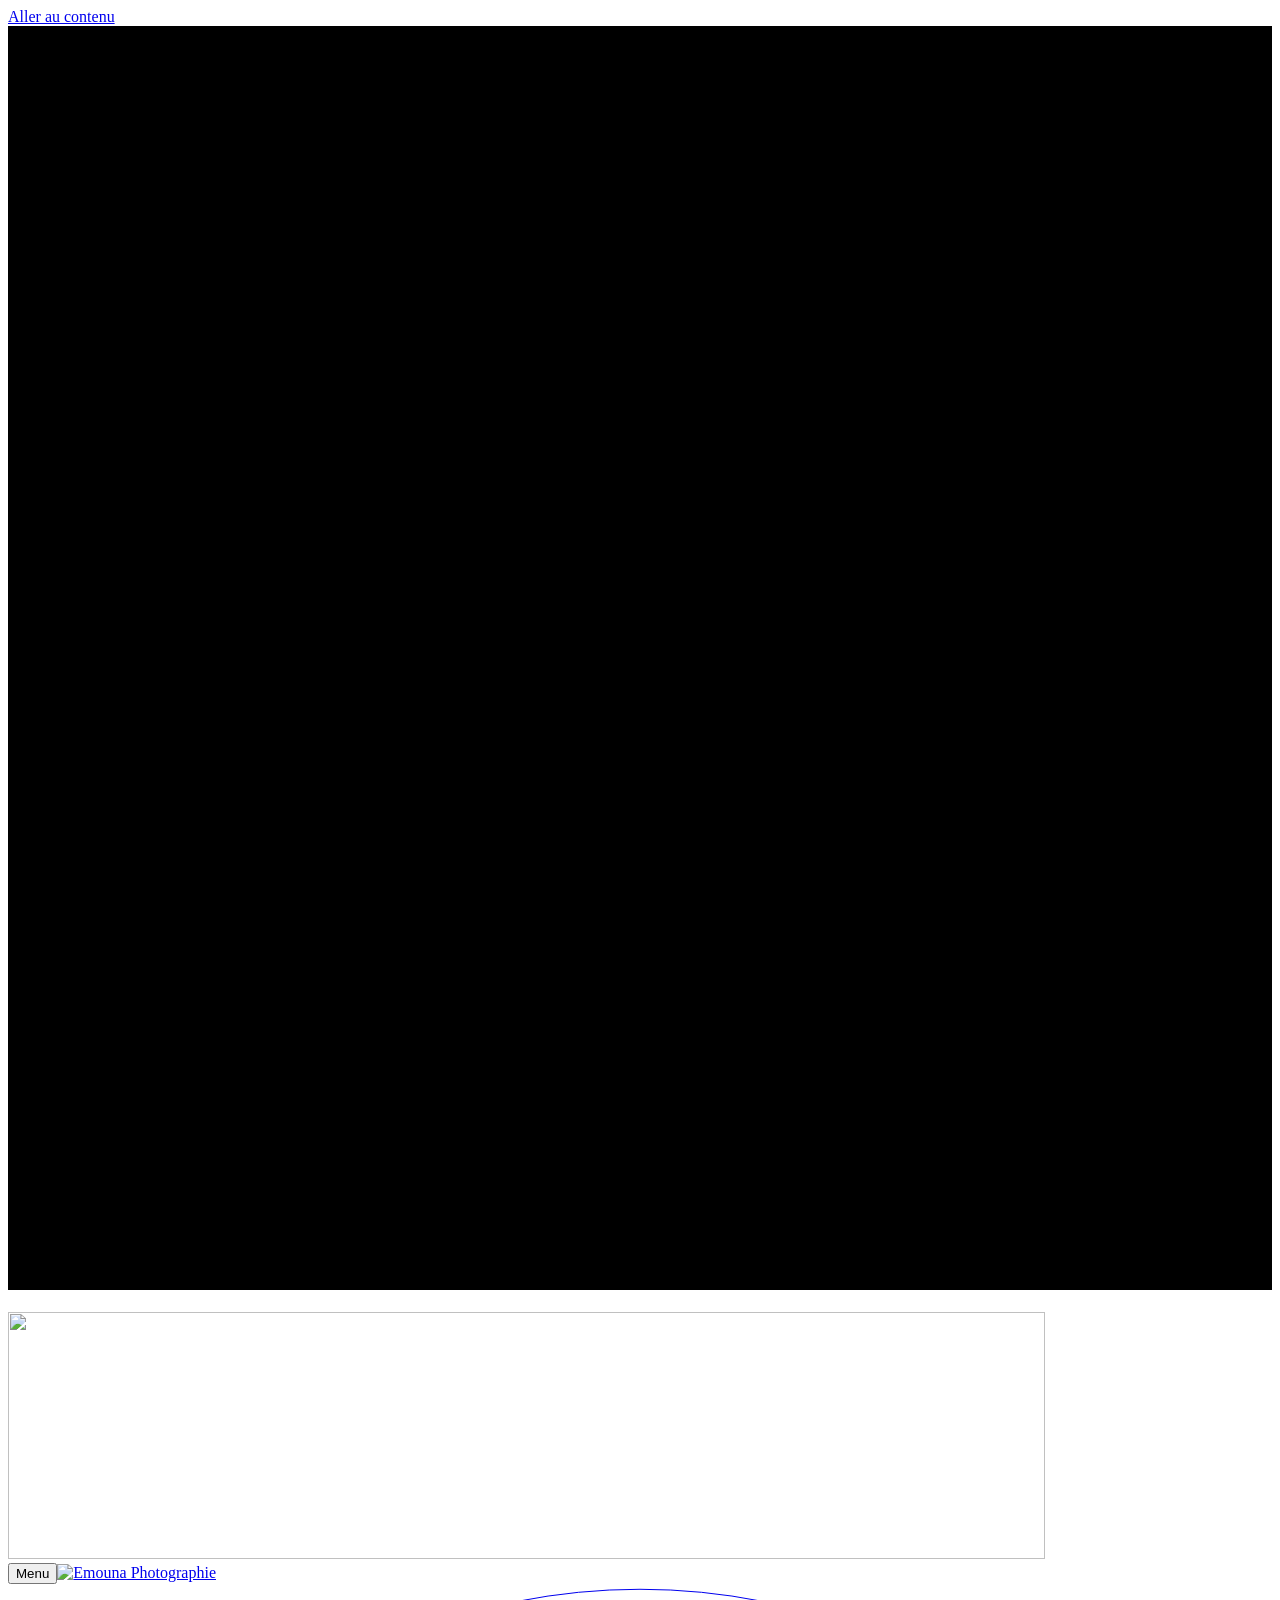
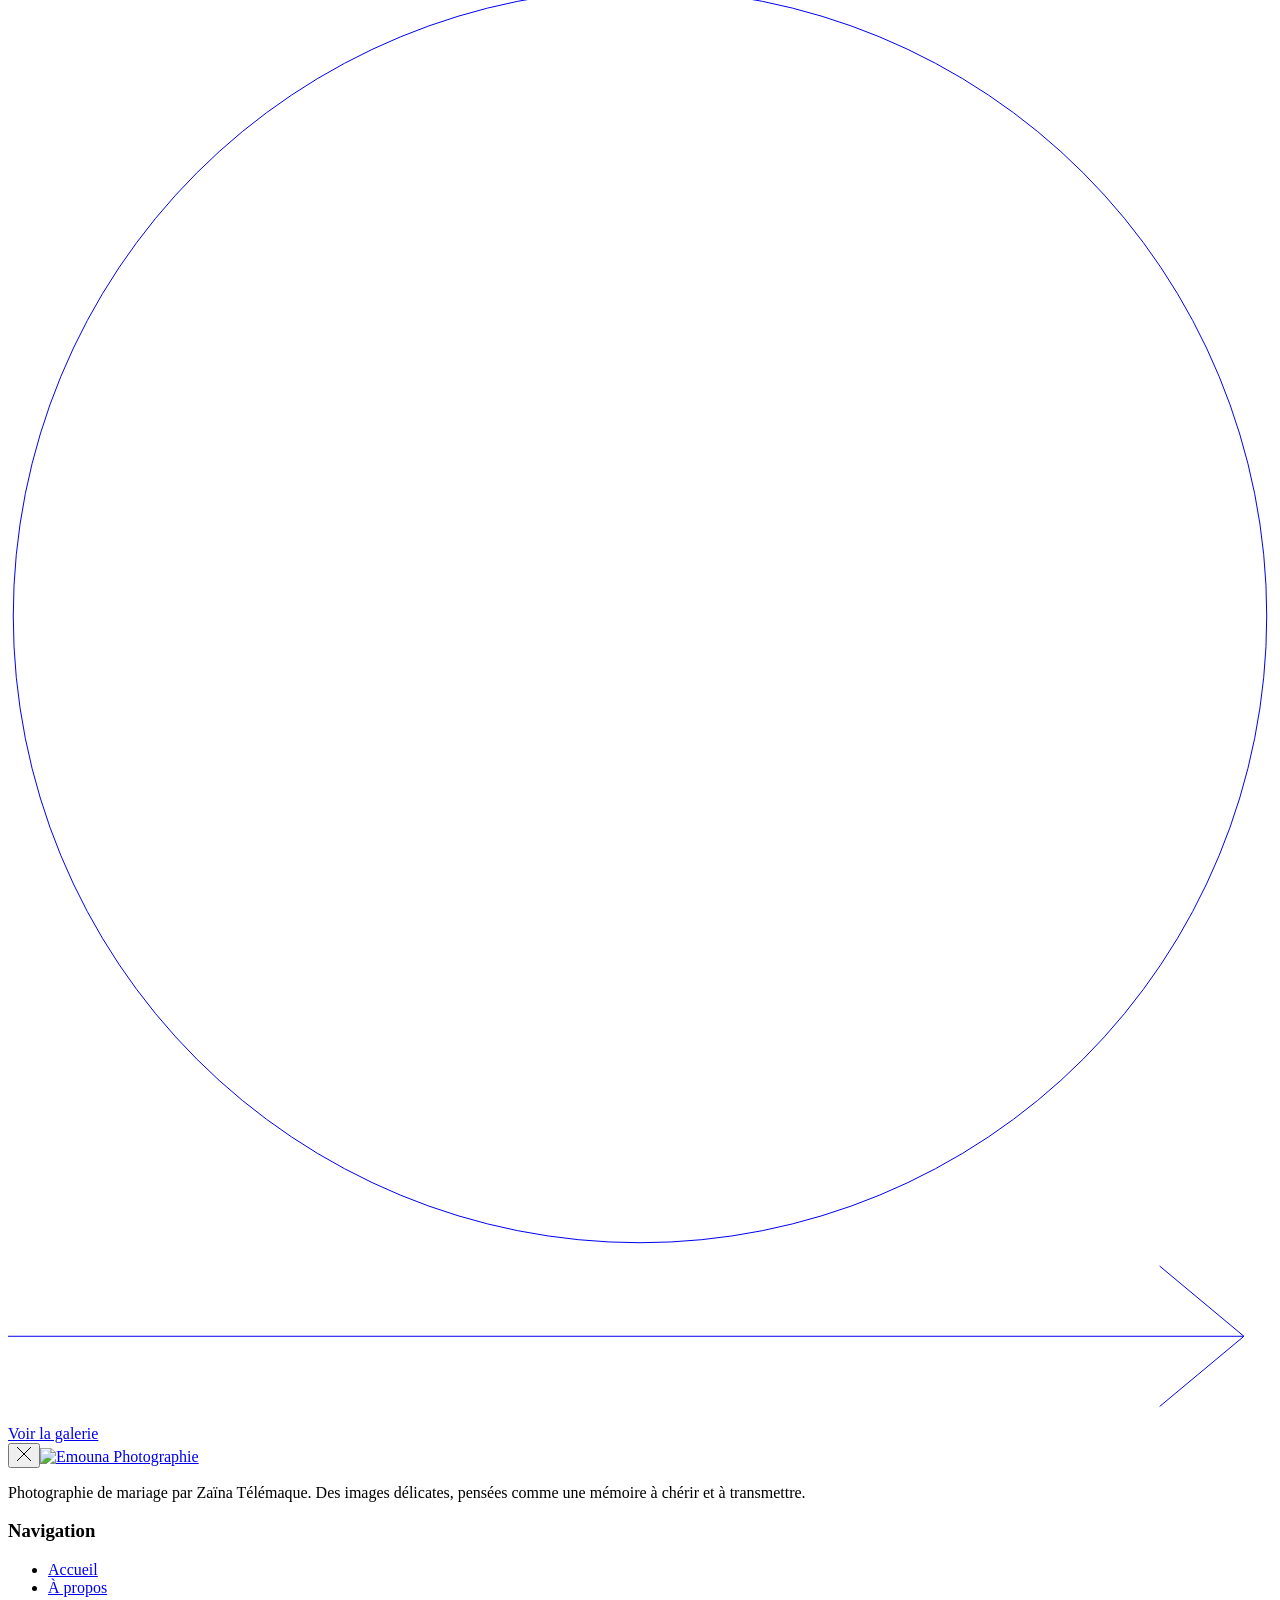
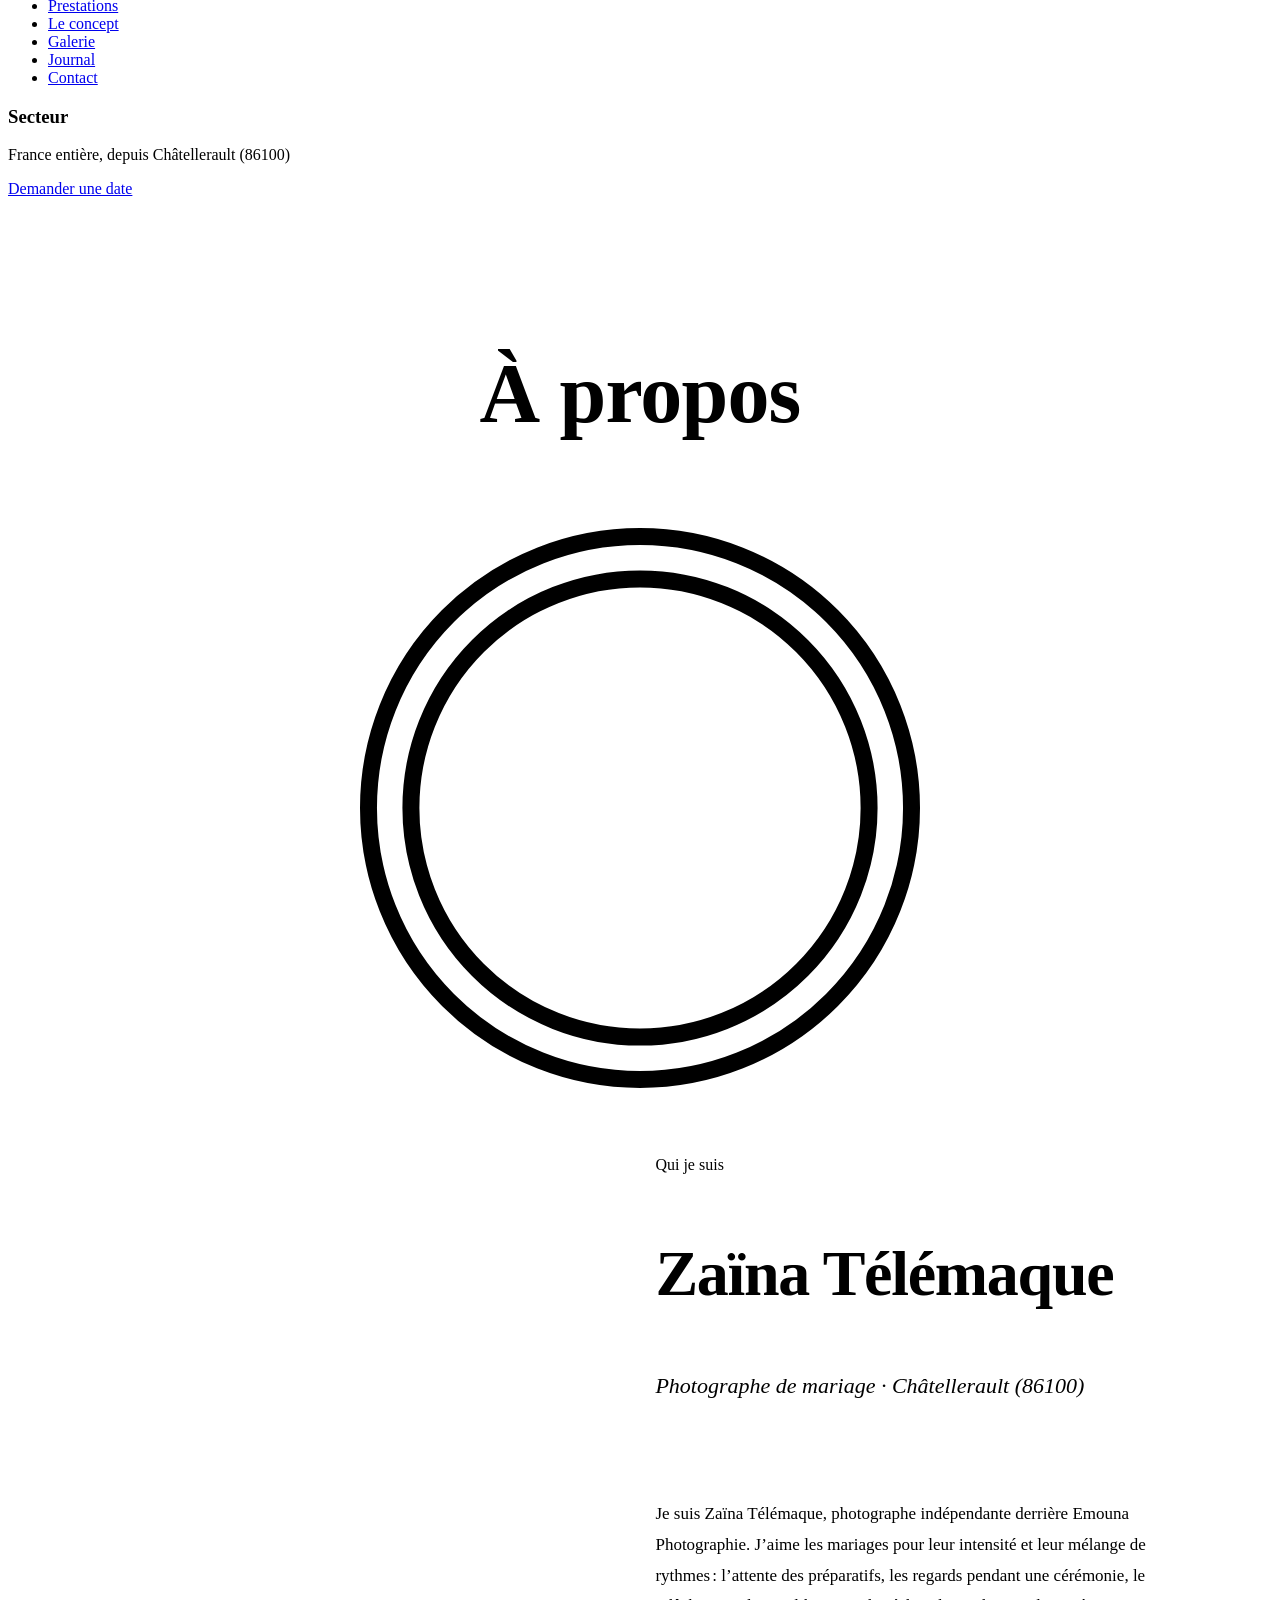
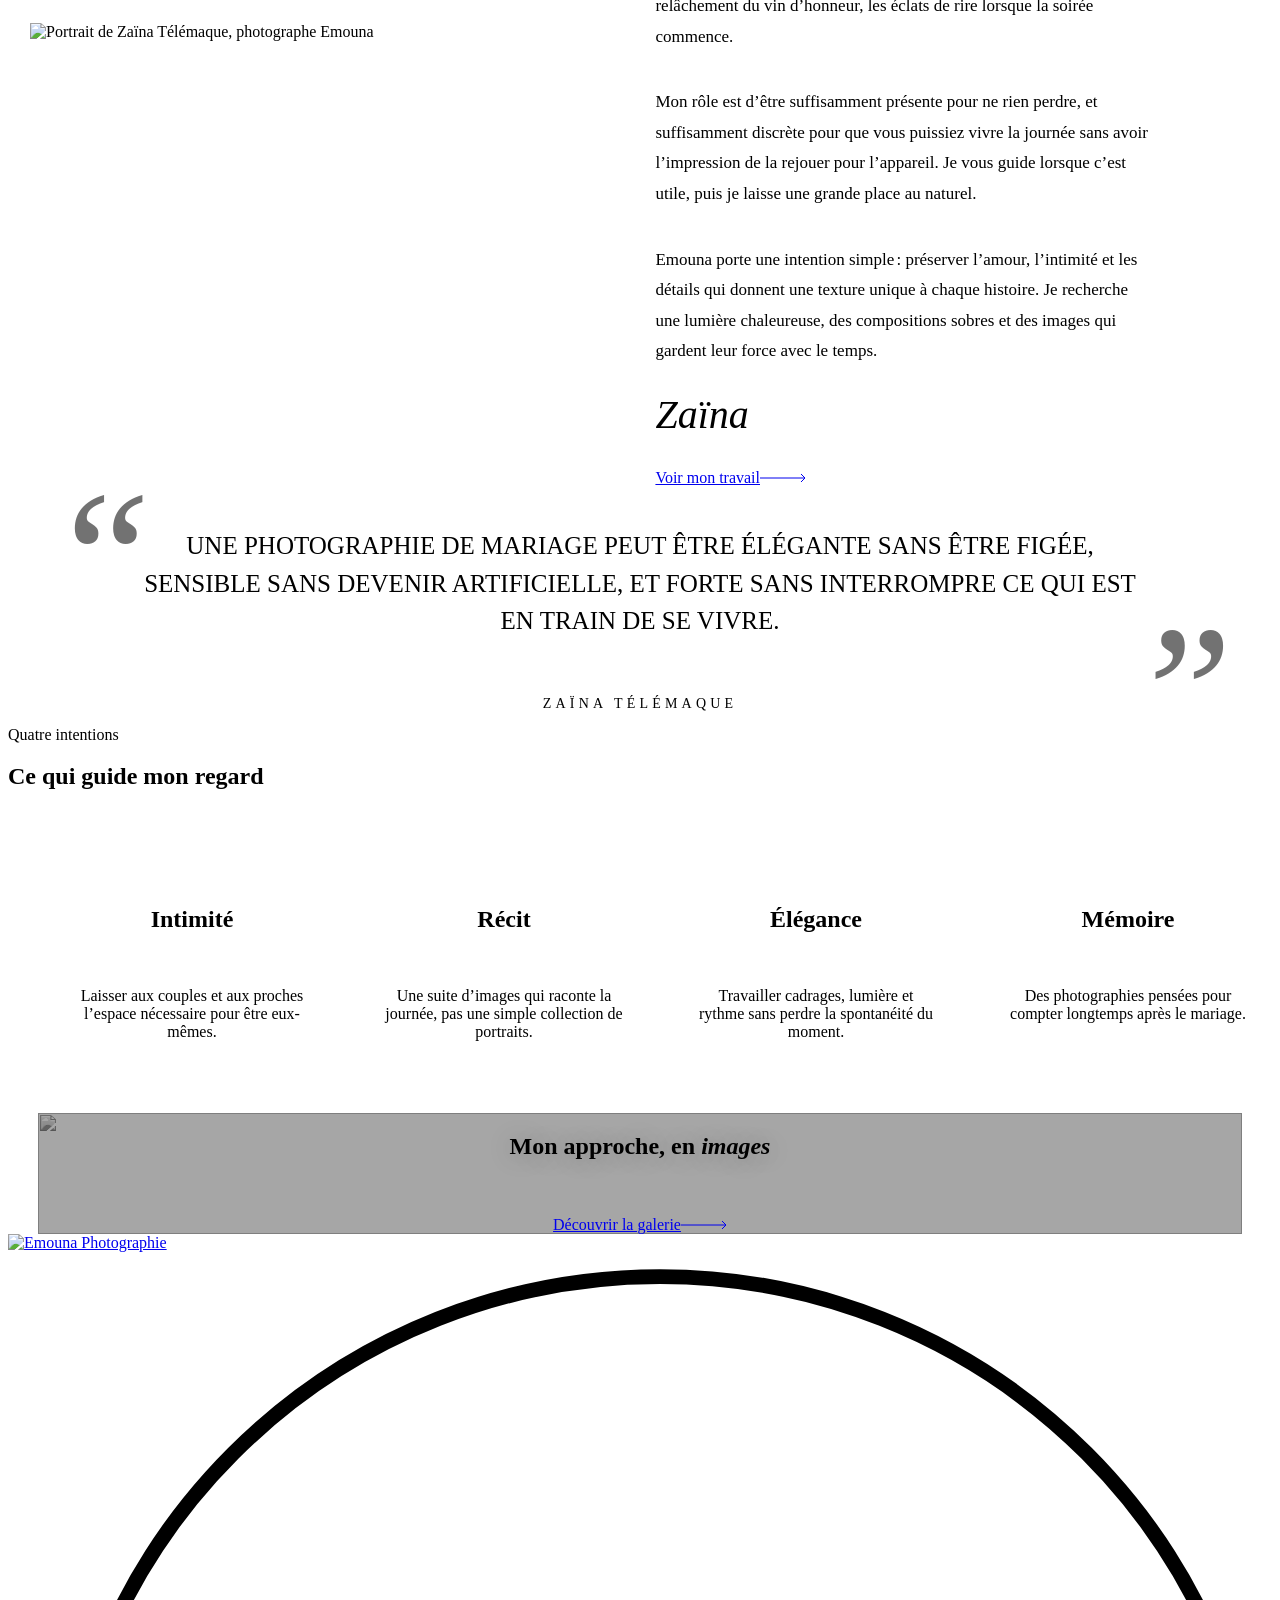
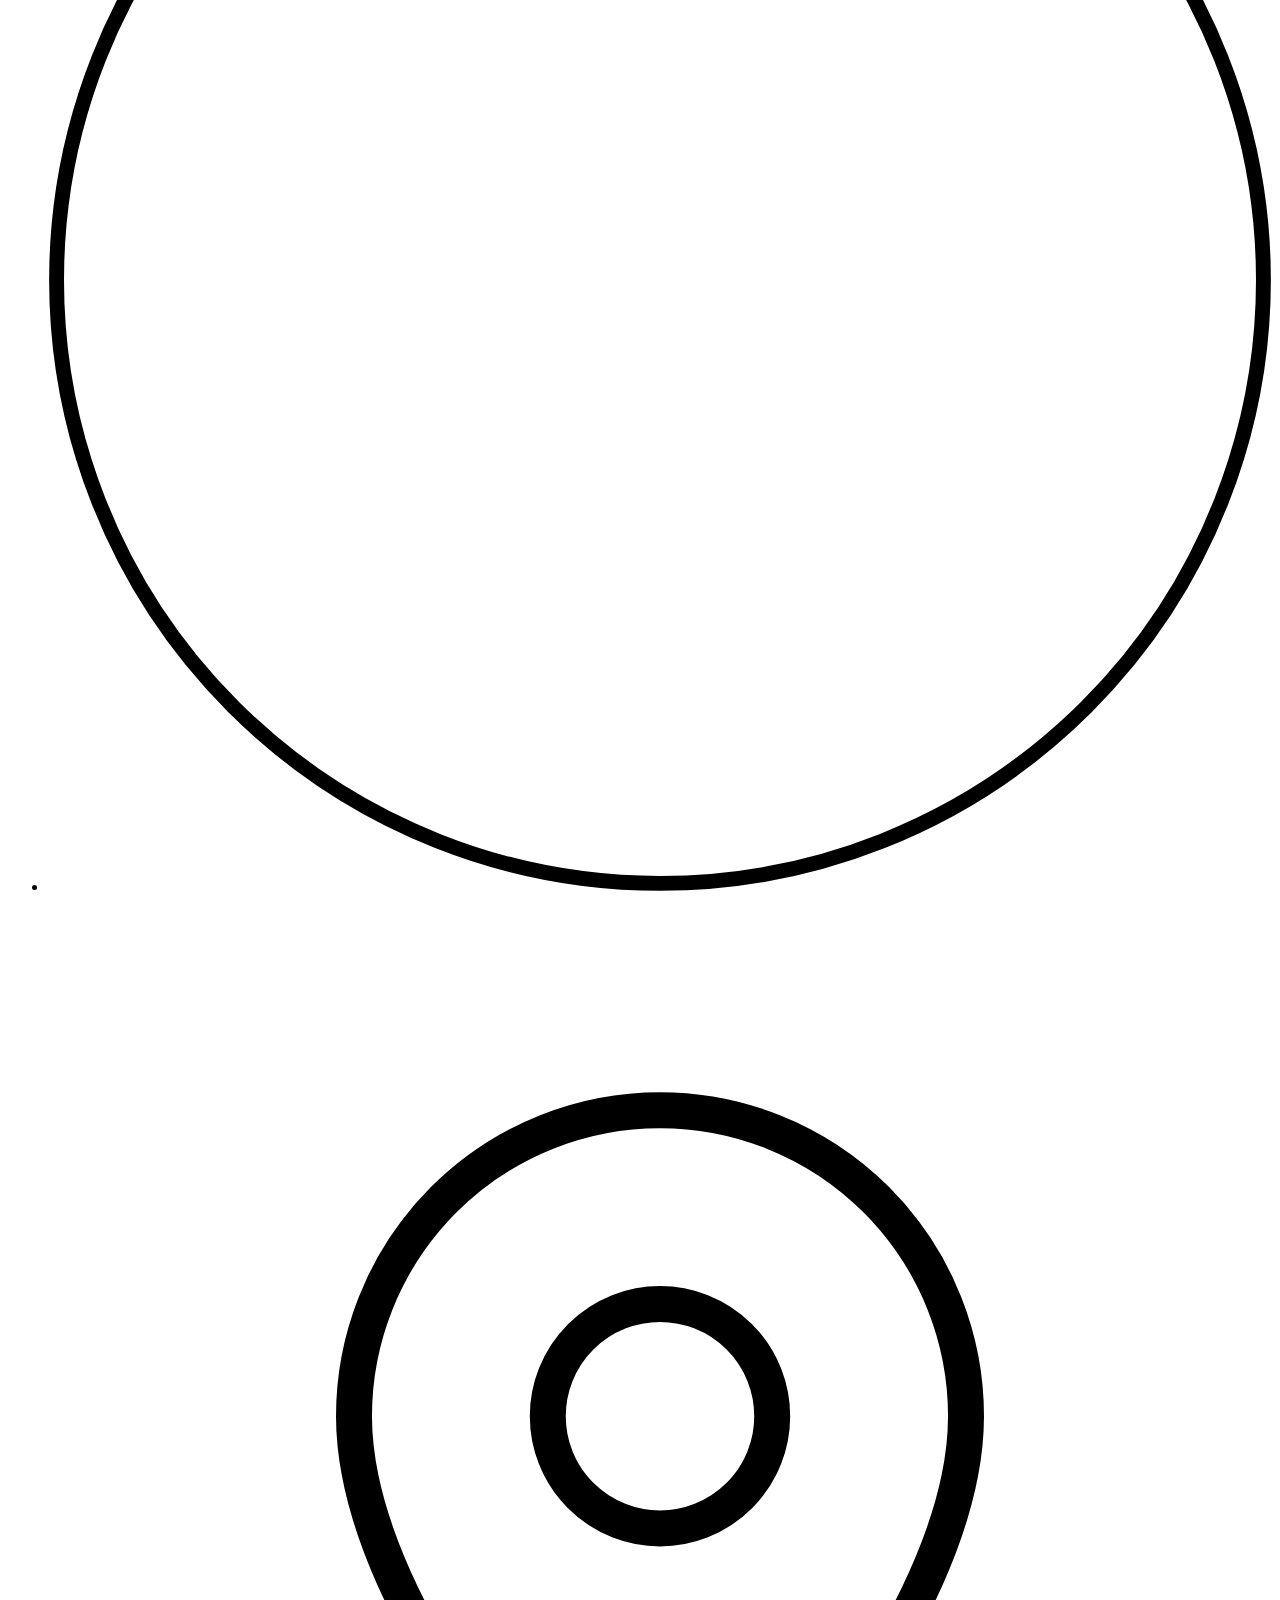
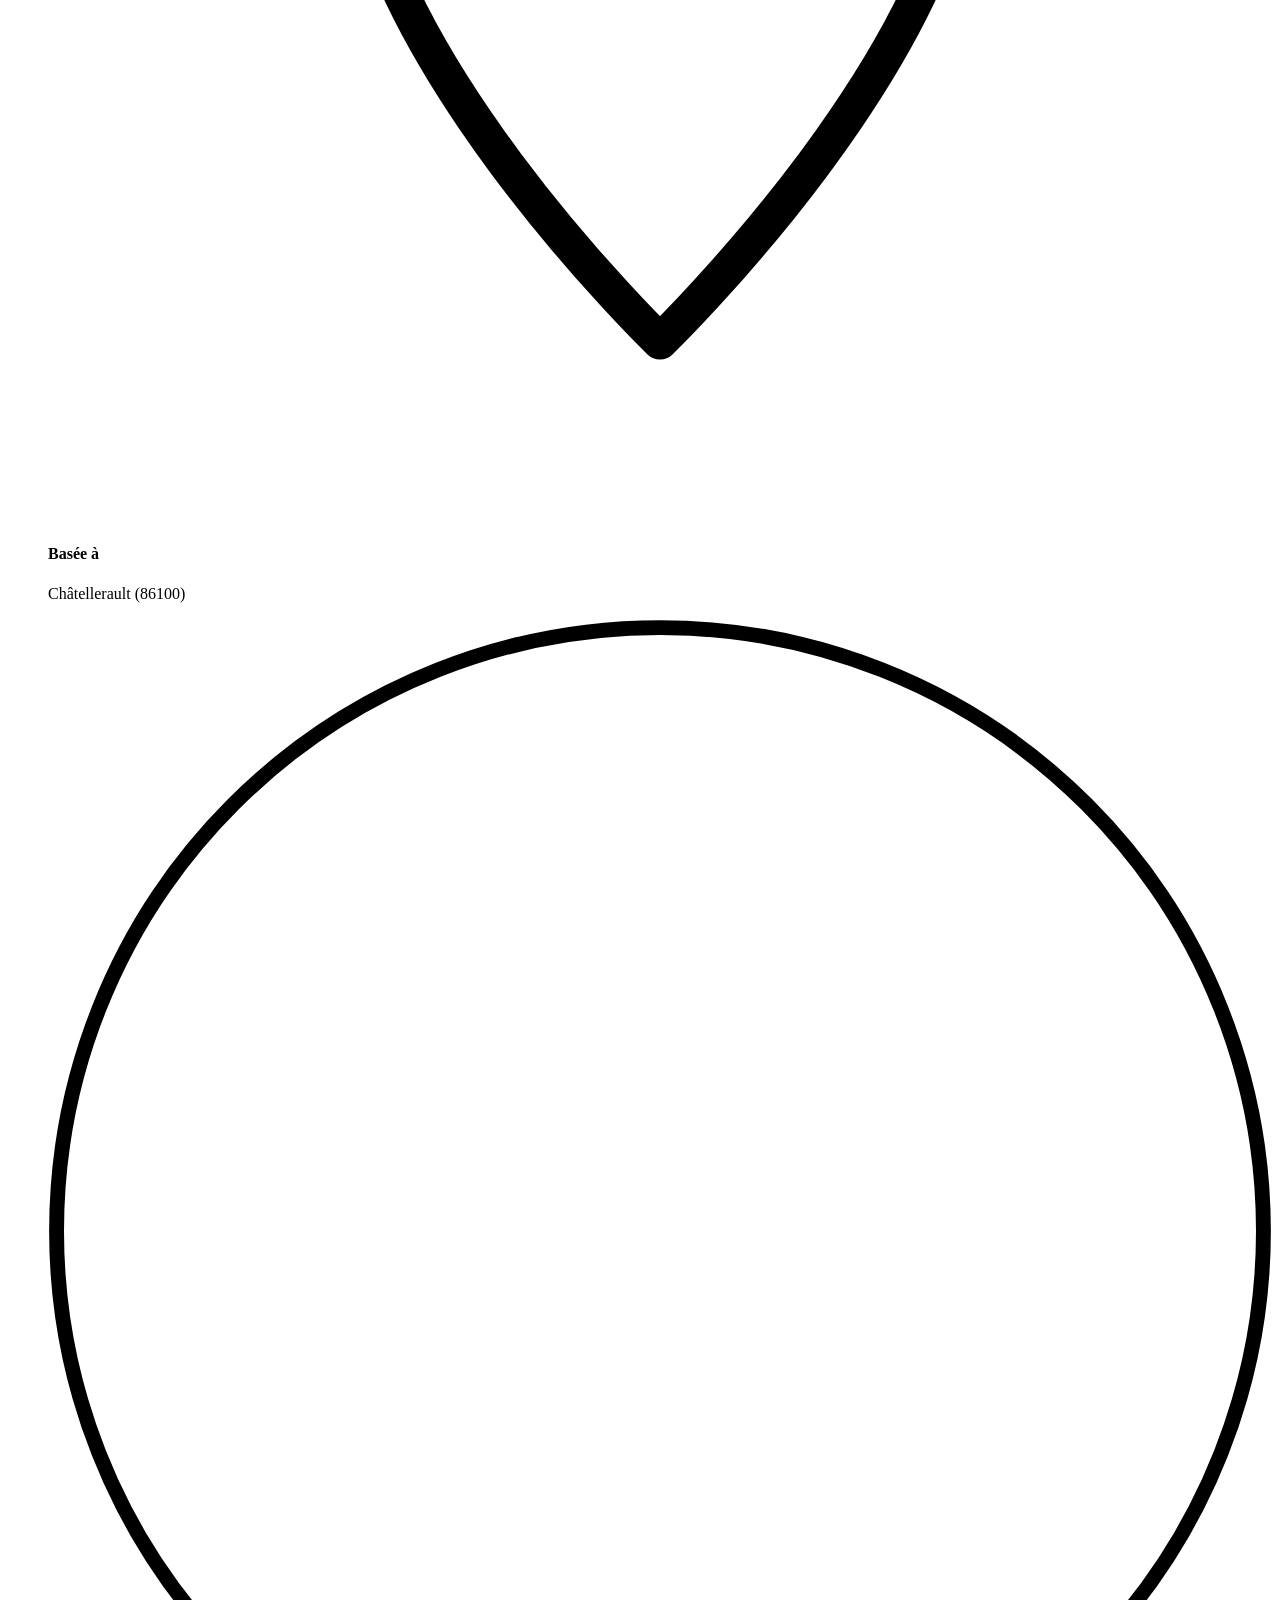
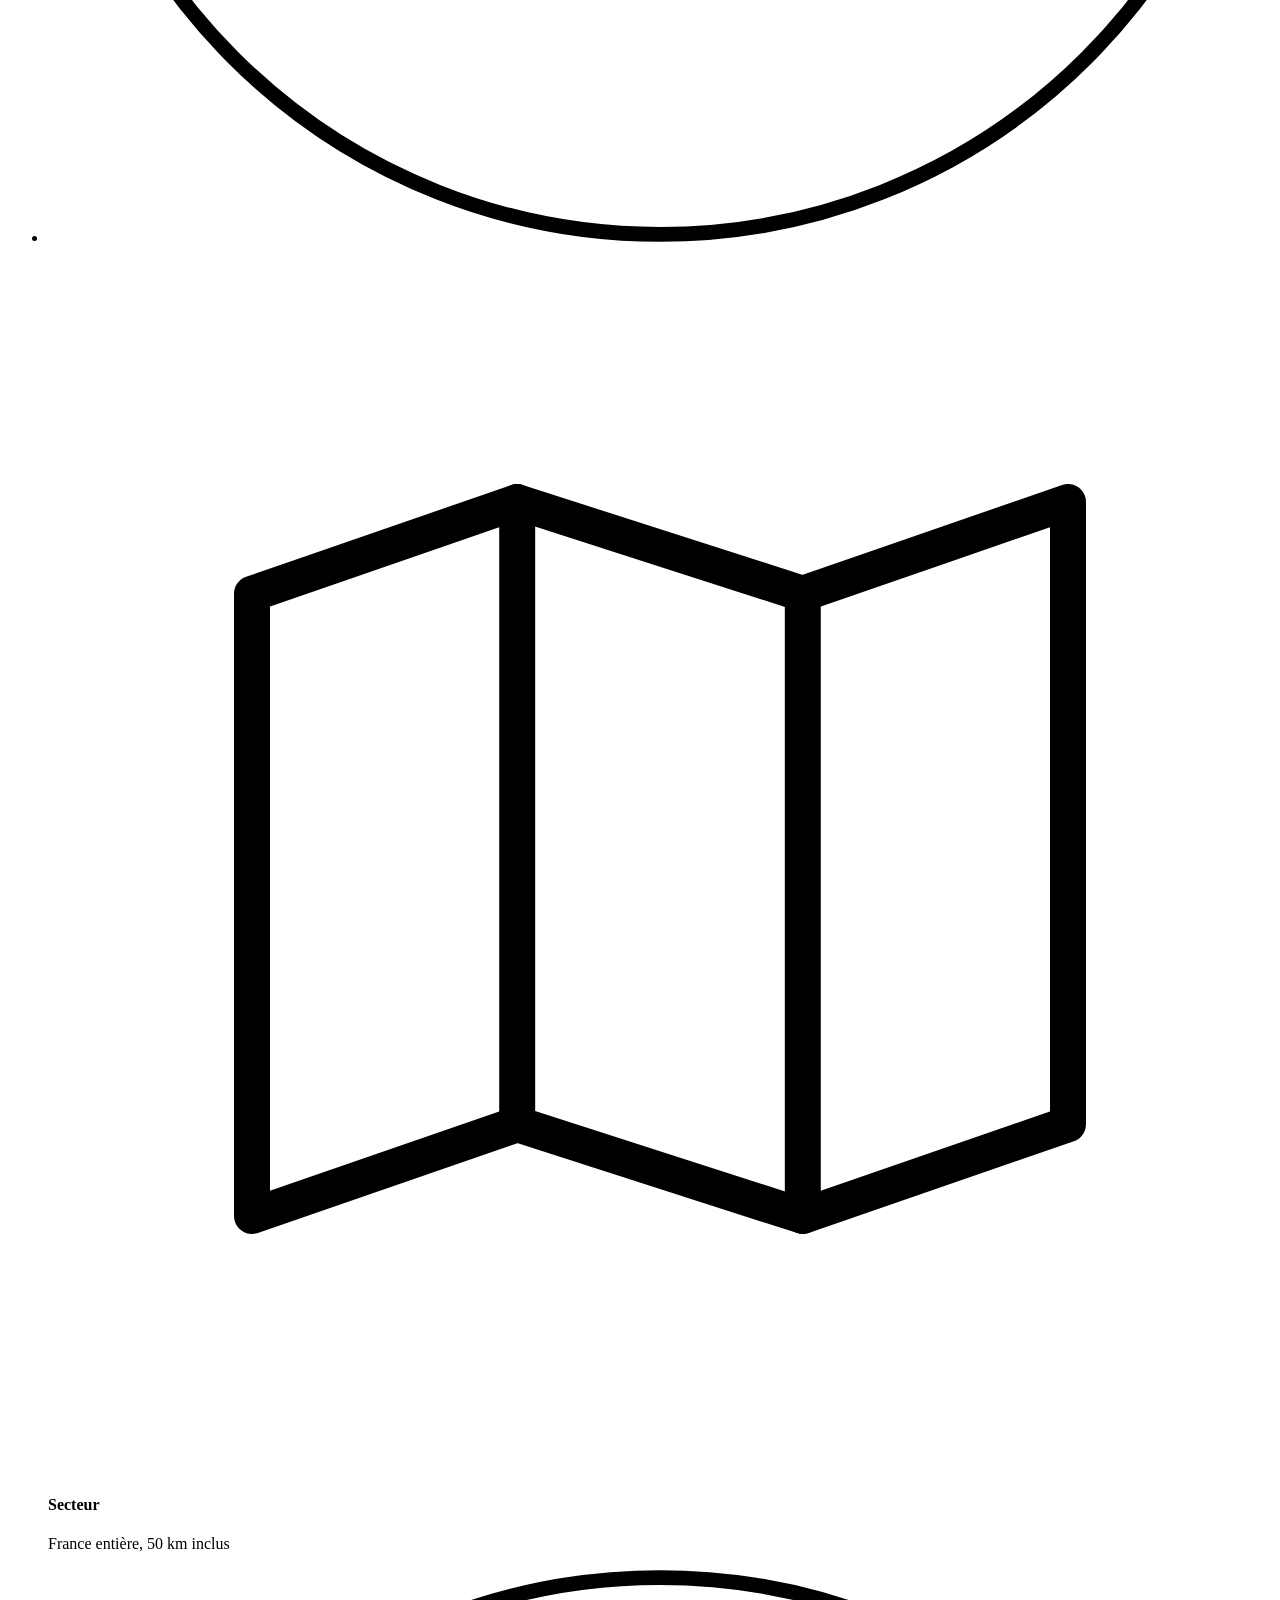
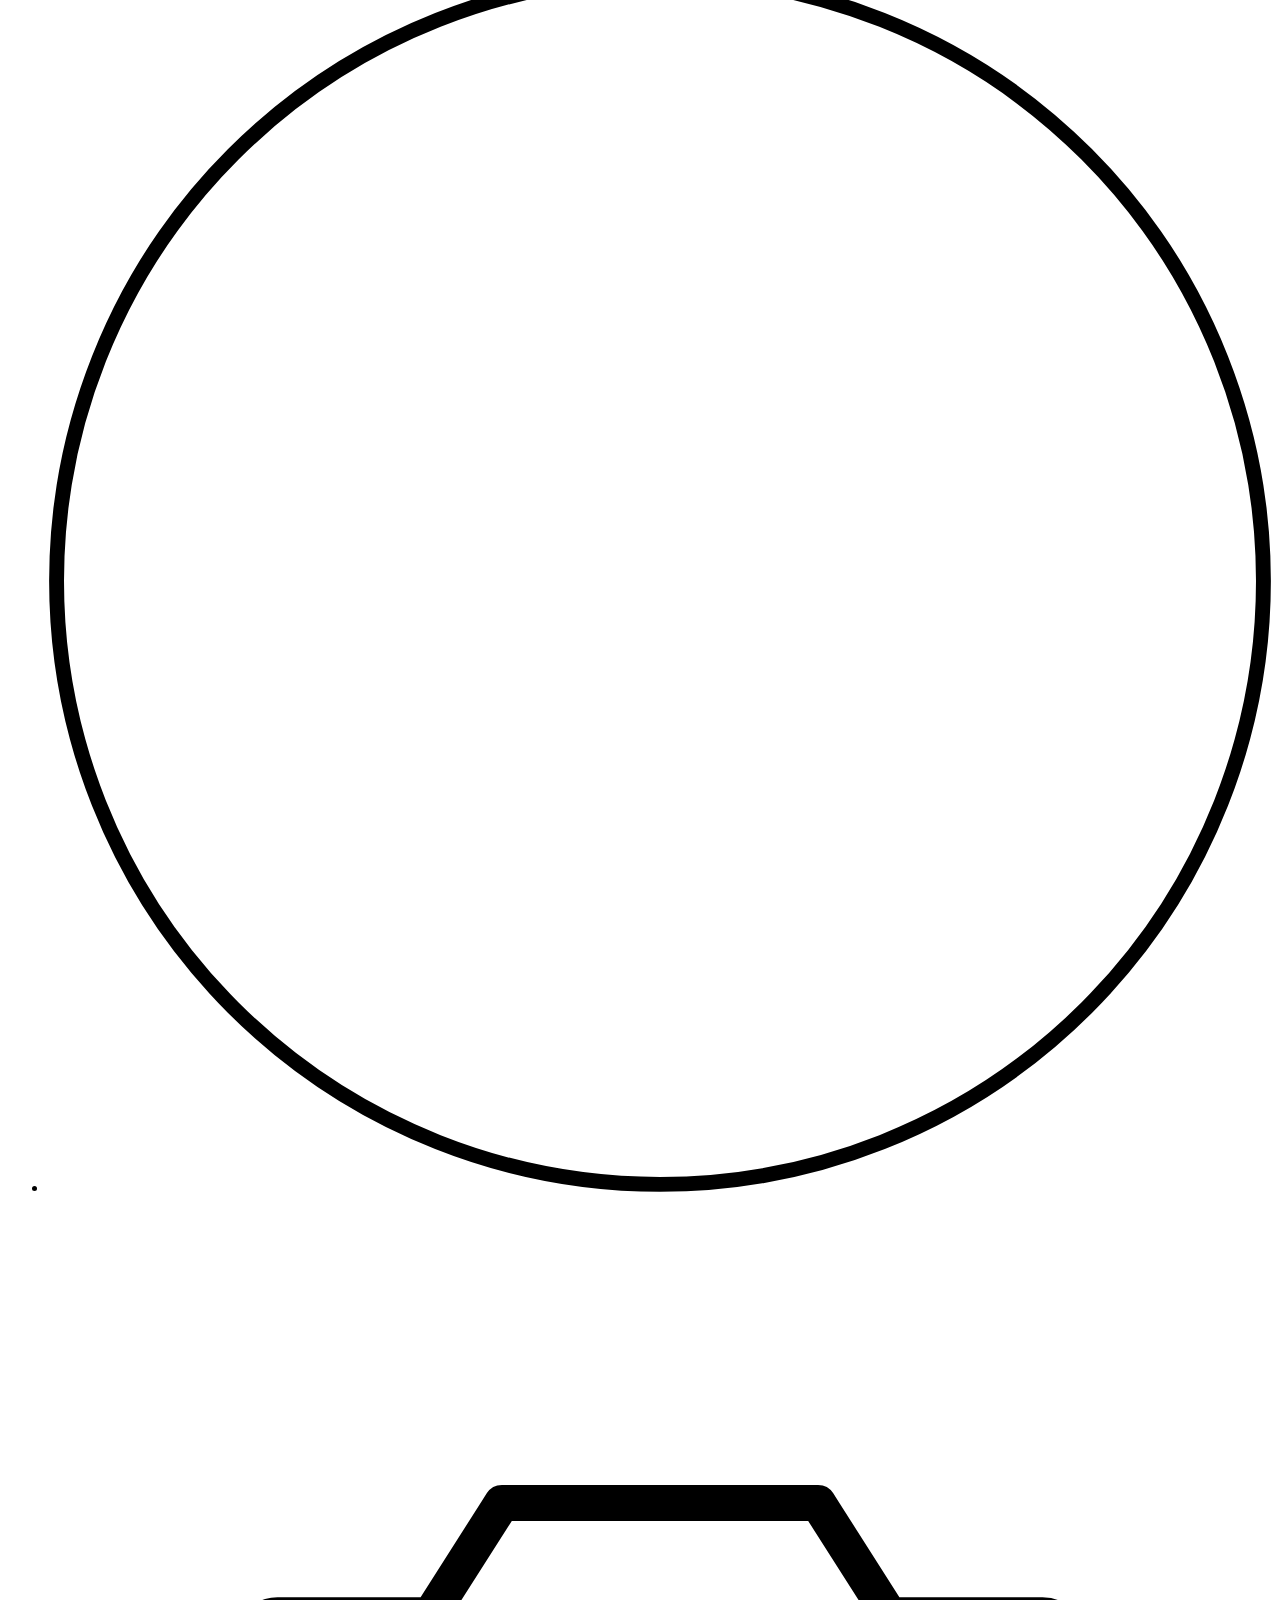
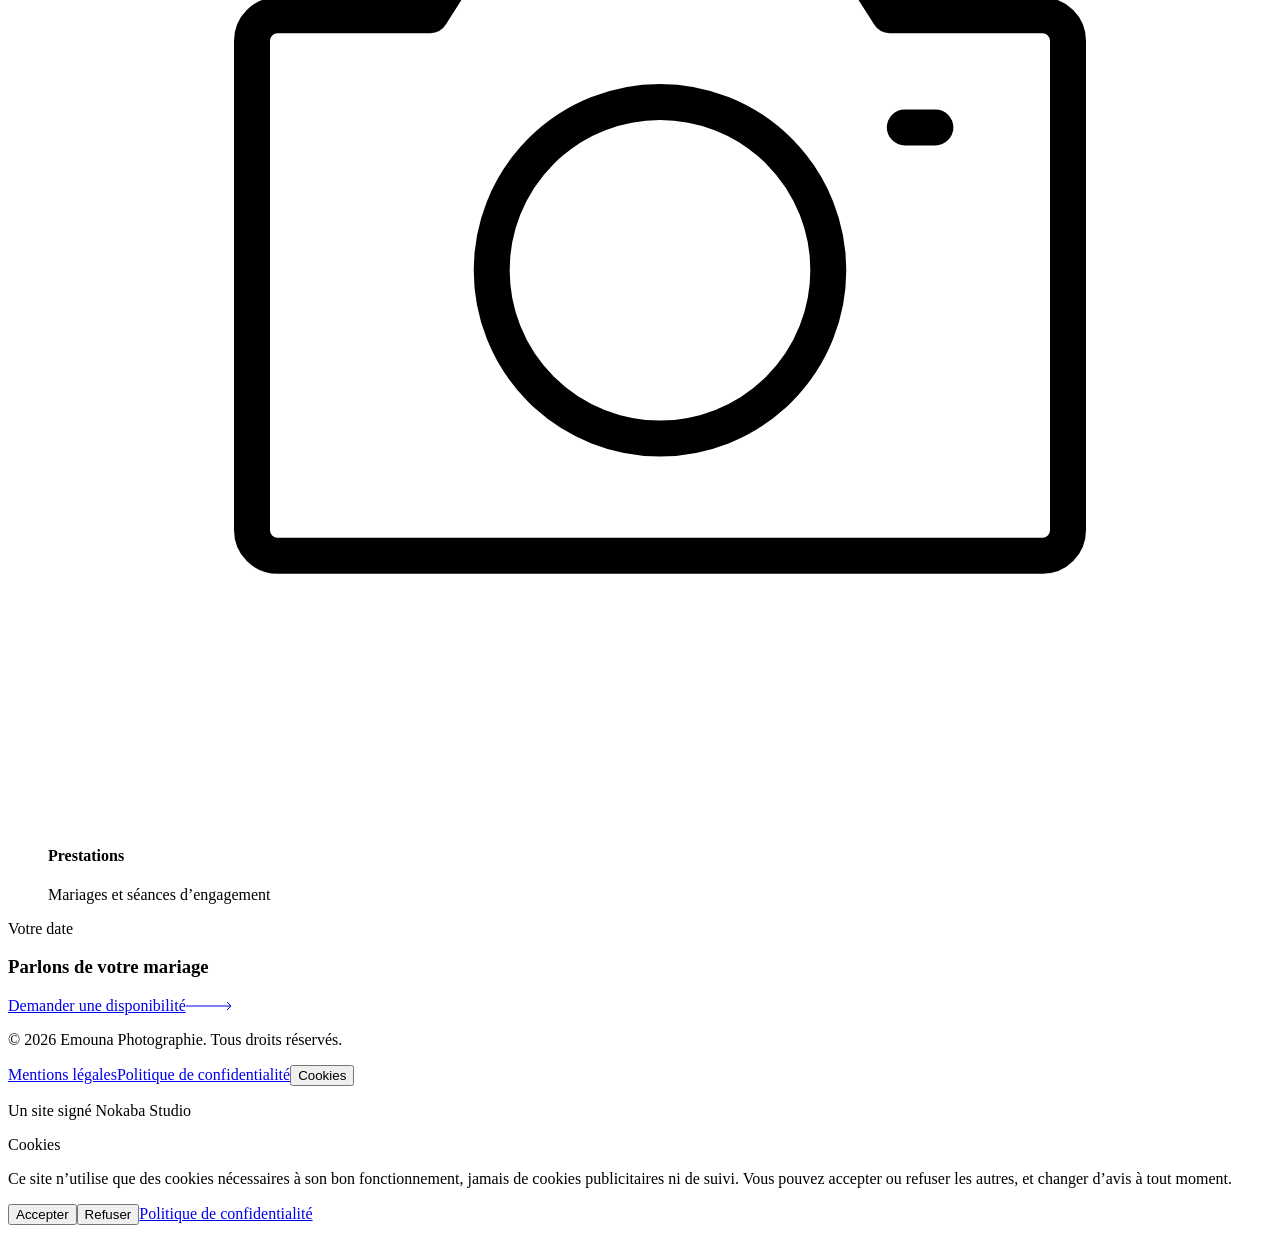
==== commit 4d81e2f5: "Lien Nokaba du pied de page désactivé Co-Authored-By: Claude Opus 5.5 <noreply@anthropic.com>" ====
--- a/a-propos/index.html
+++ b/a-propos/index.html
@@ -18,4 +18,4 @@
 .zaina[data-astro-cid-yqgl57wo]{padding:var(--espace) 0}.zaina__grille[data-astro-cid-yqgl57wo]{grid-template-columns:minmax(0,.95fr) minmax(0,1.05fr);align-items:center;gap:clamp(40px,7vw,110px);display:grid}.zaina__portrait[data-astro-cid-yqgl57wo]{margin:22px 0 0 22px;position:relative}.zaina__portrait[data-astro-cid-yqgl57wo] img[data-astro-cid-yqgl57wo]{aspect-ratio:2/3;object-fit:cover;width:100%;height:auto;position:relative}.zaina__cadre[data-astro-cid-yqgl57wo]{border:1px solid var(--accent);opacity:.6;position:absolute;inset:-22px 22px 22px -22px}.zaina__texte[data-astro-cid-yqgl57wo]{justify-items:start;gap:0;display:grid}.zaina__texte[data-astro-cid-yqgl57wo] .surtitre[data-astro-cid-yqgl57wo]{margin-bottom:14px}.zaina__nom[data-astro-cid-yqgl57wo]{letter-spacing:-.02em;font-size:clamp(2.8rem,5vw,4.6rem);line-height:1.02}.zaina__metier[data-astro-cid-yqgl57wo]{font-family:var(--f-titre);color:var(--titre);margin-top:14px;font-size:22px;font-style:italic}.zaina__filet[data-astro-cid-yqgl57wo]{background:var(--accent);width:70px;height:1px;margin:30px 0;display:block}.zaina__p[data-astro-cid-yqgl57wo]{max-width:58ch;margin-bottom:18px;font-size:17px;line-height:1.8}.zaina__signature[data-astro-cid-yqgl57wo]{font-family:var(--f-titre);color:var(--accent);margin:10px 0 34px;font-size:40px;font-style:italic;line-height:1}@media (width<=991px){.zaina[data-astro-cid-yqgl57wo]{padding-top:var(--espace)}.zaina__grille[data-astro-cid-yqgl57wo]{grid-template-columns:minmax(0,1fr)}.zaina__portrait[data-astro-cid-yqgl57wo]{max-width:460px}}.citation[data-astro-cid-yqgl57wo]{text-align:center}.citation__cadre[data-astro-cid-yqgl57wo]{max-width:1006px;margin:0 auto 26px;padding:40px 90px 30px;position:relative}.citation__guillemet[data-astro-cid-yqgl57wo]{font-family:var(--f-titre);color:var(--accent-clair);opacity:.55;pointer-events:none;transition:transform 1.6s var(--ease), opacity 1.6s ease;font-size:190px;font-style:italic;line-height:1;position:absolute}.citation__guillemet--ouvre[data-astro-cid-yqgl57wo]{top:-24px;left:0}.citation__guillemet--ferme[data-astro-cid-yqgl57wo]{bottom:-118px;right:0}.reveal-pret .citation__cadre[data-astro-cid-yqgl57wo]:not(.in) .citation__guillemet--ouvre[data-astro-cid-yqgl57wo]{opacity:0;transform:translate(-30px,-20px)}.reveal-pret .citation__cadre[data-astro-cid-yqgl57wo]:not(.in) .citation__guillemet--ferme[data-astro-cid-yqgl57wo]{opacity:0;transform:translate(30px,20px)}.citation[data-astro-cid-yqgl57wo] blockquote[data-astro-cid-yqgl57wo]{font-family:var(--f-titre);text-transform:uppercase;color:var(--titre);margin:0;font-size:25px;line-height:1.5}.citation[data-astro-cid-yqgl57wo] p[data-astro-cid-yqgl57wo]{letter-spacing:.3em;text-transform:uppercase;color:var(--accent);font-size:14px;font-weight:500}@media (width<=767px){.citation[data-astro-cid-yqgl57wo] blockquote[data-astro-cid-yqgl57wo]{font-size:19px}.citation__cadre[data-astro-cid-yqgl57wo]{padding:56px 8px 50px}.citation__guillemet[data-astro-cid-yqgl57wo]{font-size:120px}.citation__guillemet--ouvre[data-astro-cid-yqgl57wo]{top:-18px}.citation__guillemet--ferme[data-astro-cid-yqgl57wo]{bottom:-70px}}
 </style></head><body><a class="skip" href="#contenu">Aller au contenu</a><div class="iris" data-iris aria-hidden="true" data-astro-cid-daseivup><svg viewBox="-100 -100 200 200" preserveAspectRatio="xMidYMid slice" data-astro-cid-daseivup><path class="iris__voile" fill-rule="evenodd" d="M-400 -400H400V400H-400Z" data-iris-voile data-astro-cid-daseivup></path><path class="iris__lames" d="" data-iris-lames data-astro-cid-daseivup></path></svg></div><script type="module" src="/emouna-apercu-c23g1d/_astro/Iris.astro_astro_type_script_index_0_lang.DS7PeB7k.js"></script><!-- Étalonnage « film » du hero de l'accueil, calé sur la photo de référence de Gina :
          saturation finale ~0,16, noirs relevés (~16 %), blancs plafonnés (~68 %), ombres et tons moyens
-         chauds, hautes lumières gris neutre. --><svg class="filtres-svg" width="0" height="0" aria-hidden="true" focusable="false"><filter id="film-emouna" color-interpolation-filters="sRGB"><feColorMatrix type="saturate" values="0.25"></feColorMatrix><feComponentTransfer><feFuncR type="gamma" amplitude="0.6" exponent="1" offset="0.15"></feFuncR><feFuncG type="gamma" amplitude="0.61" exponent="1.06" offset="0.135"></feFuncG><feFuncB type="gamma" amplitude="0.6" exponent="1.12" offset="0.115"></feFuncB></feComponentTransfer></filter></svg><div class="pre" aria-hidden="true" data-astro-cid-2d2phumr><img src="/emouna-apercu-c23g1d/images/logo-emouna-fr.png" alt="" width="1037" height="247" data-astro-cid-2d2phumr><span class="pre__trait" data-astro-cid-2d2phumr></span></div><header class="ent ent--photo ent--epure" data-ent data-astro-cid-2d2phumr><div class="ent__barre" data-astro-cid-2d2phumr><button class="ent__menu" type="button" data-ouvrir-menu aria-controls="menu-lateral" aria-expanded="false" data-astro-cid-2d2phumr><span class="ent__traits" aria-hidden="true" data-astro-cid-2d2phumr><i data-astro-cid-2d2phumr></i><i data-astro-cid-2d2phumr></i><i data-astro-cid-2d2phumr></i></span><span data-astro-cid-2d2phumr>Menu</span></button><a class="ent__logo" href="/emouna-apercu-c23g1d/" aria-label="Emouna Photographie, accueil" data-astro-cid-2d2phumr><img src="/emouna-apercu-c23g1d/images/logo-emouna-fr.png" alt="Emouna Photographie" width="1037" height="247" data-astro-cid-2d2phumr></a><div class="ent__galerie" data-astro-cid-2d2phumr><a class="rond" href="/emouna-apercu-c23g1d/galerie/" data-astro-cid-ghjupub4><span class="rond__cercle" aria-hidden="true" data-astro-cid-ghjupub4><svg viewBox="0 0 120 120" data-astro-cid-ghjupub4><circle cx="60" cy="60" r="59.5" fill="none" stroke="currentColor" stroke-width="1" vector-effect="non-scaling-stroke" data-astro-cid-ghjupub4></circle></svg><svg class="rond__fleche" viewBox="0 0 90 12" data-astro-cid-ghjupub4><path d="M0 6h88M82 1l6 5-6 5" fill="none" stroke="currentColor" stroke-width="1" vector-effect="non-scaling-stroke" data-astro-cid-ghjupub4></path></svg></span><span class="rond__lib" data-astro-cid-ghjupub4>Voir la galerie</span></a></div></div></header><div class="lat" id="menu-lateral" data-menu inert data-lenis-prevent data-astro-cid-2d2phumr><div class="lat__voile" data-fermer-menu data-astro-cid-2d2phumr></div><aside class="lat__panneau" aria-label="Menu" data-astro-cid-2d2phumr><button class="lat__fermer" type="button" data-fermer-menu aria-label="Fermer le menu" data-astro-cid-2d2phumr><svg width="16" height="16" viewBox="0 0 16 16" fill="none" stroke="currentColor" stroke-width="1" data-astro-cid-2d2phumr><path d="M1 1l14 14M15 1 1 15" data-astro-cid-2d2phumr></path></svg></button><a href="/emouna-apercu-c23g1d/" class="lat__logo" aria-label="Accueil" data-astro-cid-2d2phumr><img src="/emouna-apercu-c23g1d/images/logo-emouna-fr.png" alt="Emouna Photographie" width="1037" height="247" data-astro-cid-2d2phumr></a><p class="lat__texte" data-astro-cid-2d2phumr>Photographie de mariage par Zaïna Télémaque. Des images délicates, pensées comme une mémoire à chérir et à transmettre.</p><h3 class="lat__titre" data-astro-cid-2d2phumr>Navigation</h3><nav data-astro-cid-2d2phumr><ul class="lat__liens" data-astro-cid-2d2phumr><li data-astro-cid-2d2phumr><a href="/emouna-apercu-c23g1d/" data-astro-cid-2d2phumr>Accueil</a></li><li data-astro-cid-2d2phumr><a href="/emouna-apercu-c23g1d/a-propos/" aria-current="page" data-astro-cid-2d2phumr>À propos</a></li><li data-astro-cid-2d2phumr><a href="/emouna-apercu-c23g1d/prestations/" data-astro-cid-2d2phumr>Prestations</a></li><li data-astro-cid-2d2phumr><a href="/emouna-apercu-c23g1d/concept/" data-astro-cid-2d2phumr>Le concept</a></li><li data-astro-cid-2d2phumr><a href="/emouna-apercu-c23g1d/galerie/" data-astro-cid-2d2phumr>Galerie</a></li><li data-astro-cid-2d2phumr><a href="/emouna-apercu-c23g1d/journal/" data-astro-cid-2d2phumr>Journal</a></li><li data-astro-cid-2d2phumr><a href="/emouna-apercu-c23g1d/contact/" data-astro-cid-2d2phumr>Contact</a></li></ul></nav><h3 class="lat__titre" data-astro-cid-2d2phumr>Secteur</h3><p data-astro-cid-2d2phumr>France entière, depuis Châtellerault (86100)</p><a class="btn lat__btn" href="/emouna-apercu-c23g1d/contact/" data-astro-cid-2d2phumr>Demander une date</a></aside></div><script type="module">var e=document.querySelector(`[data-ent]`);if(e){let t=()=>e.classList.toggle(`est-colle`,scrollY>60);addEventListener(`scroll`,t,{passive:!0}),t()}var t=document.querySelector(`[data-menu]`),n=document.querySelectorAll(`[data-ouvrir-menu]`),r=e=>{t&&(t.classList.toggle(`est-ouvert`,e),t.inert=!e,n.forEach(t=>t.setAttribute(`aria-expanded`,String(e))),window.dispatchEvent(new CustomEvent(`menu`,{detail:e})))};n.forEach(e=>e.addEventListener(`click`,()=>r(!0))),document.querySelectorAll(`[data-fermer-menu]`).forEach(e=>e.addEventListener(`click`,()=>r(!1))),addEventListener(`keydown`,e=>{e.key===`Escape`&&r(!1)});</script><main id="contenu"><section class="gh" data-astro-cid-loor4dj4><h1 class="gh__titre" data-astro-cid-loor4dj4>À propos</h1><div class="gh__filet" data-astro-cid-loor4dj4><div class="conteneur" data-astro-cid-2xmaqqof><div class="fe fe--beige fe--compact" role="separator" data-reveal data-astro-cid-2xmaqqof><span class="fe__filet fe__filet--g" aria-hidden="true" data-astro-cid-2xmaqqof></span><span class="fe__sceau" aria-hidden="true" data-astro-cid-2xmaqqof><svg viewBox="0 0 33 33" fill="none" stroke="currentColor" data-astro-cid-2xmaqqof><circle cx="16.5" cy="16.5" r="16" stroke-width="1" pathLength="1" data-astro-cid-2xmaqqof></circle><circle class="fe__int" cx="16.5" cy="16.5" r="13.5" stroke-width="1" pathLength="1" data-astro-cid-2xmaqqof></circle></svg><span class="fe__embleme" data-astro-cid-2xmaqqof></span></span><span class="fe__filet fe__filet--d" aria-hidden="true" data-astro-cid-2xmaqqof></span></div></div></div></section><section class="zaina" data-astro-cid-yqgl57wo><div class="conteneur zaina__grille" data-astro-cid-yqgl57wo><figure class="zaina__portrait" data-reveal data-astro-cid-yqgl57wo><span class="zaina__cadre" aria-hidden="true" data-astro-cid-yqgl57wo></span><img src="/emouna-apercu-c23g1d/images/zaina/zaina.webp" alt="Portrait de Zaïna Télémaque, photographe Emouna" width="630" height="945" fetchpriority="high" data-astro-cid-yqgl57wo></figure><div class="zaina__texte" data-astro-cid-yqgl57wo><span class="surtitre" data-reveal data-astro-cid-yqgl57wo>Qui je suis</span><h2 class="zaina__nom" data-reveal data-astro-cid-yqgl57wo>Zaïna Télémaque</h2><p class="zaina__metier" data-reveal data-astro-cid-yqgl57wo>Photographe de mariage · Châtellerault (86100)</p><span class="zaina__filet" aria-hidden="true" data-reveal data-astro-cid-yqgl57wo></span><p class="zaina__p" data-reveal data-astro-cid-yqgl57wo>Je suis Zaïna Télémaque, photographe indépendante derrière Emouna Photographie. J’aime les mariages pour leur intensité et leur mélange de rythmes : l’attente des préparatifs, les regards pendant une cérémonie, le relâchement du vin d’honneur, les éclats de rire lorsque la soirée commence.</p><p class="zaina__p" data-reveal data-astro-cid-yqgl57wo>Mon rôle est d’être suffisamment présente pour ne rien perdre, et suffisamment discrète pour que vous puissiez vivre la journée sans avoir l’impression de la rejouer pour l’appareil. Je vous guide lorsque c’est utile, puis je laisse une grande place au naturel.</p><p class="zaina__p" data-reveal data-astro-cid-yqgl57wo>Emouna porte une intention simple : préserver l’amour, l’intimité et les détails qui donnent une texture unique à chaque histoire. Je recherche une lumière chaleureuse, des compositions sobres et des images qui gardent leur force avec le temps.</p><p class="zaina__signature" data-reveal data-astro-cid-yqgl57wo>Zaïna</p><div data-reveal data-astro-cid-yqgl57wo><a class="pp" href="/emouna-apercu-c23g1d/galerie/"><span class="pp__reflet" aria-hidden="true"></span><span class="pp__texte">Voir mon travail</span><span class="pp__trait" aria-hidden="true"><svg width="46" height="10" viewBox="0 0 46 10" fill="none" stroke="currentColor" stroke-width="1"><path d="M0 5h45M41 1l4 4-4 4"></path></svg></span></a></div></div></div></section><section class="citation fond-lin espace" data-astro-cid-yqgl57wo><div class="conteneur" data-astro-cid-yqgl57wo><div class="citation__cadre" data-reveal data-astro-cid-yqgl57wo><span class="citation__guillemet citation__guillemet--ouvre" aria-hidden="true" data-astro-cid-yqgl57wo>“</span><blockquote data-astro-cid-yqgl57wo>Une photographie de mariage peut être élégante sans être figée, sensible sans devenir artificielle, et forte sans interrompre ce qui est en train de se vivre.</blockquote><span class="citation__guillemet citation__guillemet--ferme" aria-hidden="true" data-astro-cid-yqgl57wo>”</span></div><p data-reveal data-astro-cid-yqgl57wo>Zaïna Télémaque</p></div></section><section class="sv espace" data-astro-cid-lesv7jgp><div class="conteneur" data-astro-cid-lesv7jgp><div class="titre-zone centre" data-reveal data-astro-cid-lesv7jgp><span class="surtitre" data-astro-cid-lesv7jgp>Quatre intentions</span><h2 class="titre-sec" data-astro-cid-lesv7jgp>Ce qui guide mon regard</h2></div><ul class="sv__grille" data-astro-cid-lesv7jgp><li class="sv__carte" data-reveal style="--delai:0s" data-astro-cid-lesv7jgp><span class="ico" style="--t:88px" aria-hidden="true" data-astro-cid-ympakh23><svg class="ico__cercle" viewBox="0 0 100 100" fill="none" data-astro-cid-ympakh23><circle cx="50" cy="50" r="49.3" stroke="currentColor" stroke-width="1.023" pathLength="1" data-astro-cid-ympakh23></circle></svg><svg class="ico__trace" viewBox="0 0 24 24" fill="none" stroke="currentColor" stroke-width="0.593" stroke-linecap="round" stroke-linejoin="round" data-astro-cid-ympakh23><path pathLength="1" d="M12 19s-7-4.2-7-9.2A3.8 3.8 0 0 1 12 7.8a3.8 3.8 0 0 1 7 2c0 5-7 9.2-7 9.2Z"/></svg></span><h3 data-astro-cid-lesv7jgp>Intimité</h3><p data-astro-cid-lesv7jgp>Laisser aux couples et aux proches l’espace nécessaire pour être eux-mêmes.</p></li><li class="sv__carte" data-reveal style="--delai:0.1s" data-astro-cid-lesv7jgp><span class="ico" style="--t:88px" aria-hidden="true" data-astro-cid-ympakh23><svg class="ico__cercle" viewBox="0 0 100 100" fill="none" data-astro-cid-ympakh23><circle cx="50" cy="50" r="49.3" stroke="currentColor" stroke-width="1.023" pathLength="1" data-astro-cid-ympakh23></circle></svg><svg class="ico__trace" viewBox="0 0 24 24" fill="none" stroke="currentColor" stroke-width="0.593" stroke-linecap="round" stroke-linejoin="round" data-astro-cid-ympakh23><path pathLength="1" d="M4.5 8.2h3l1.4-2.2h6.2l1.4 2.2h3a.5.5 0 0 1 .5.5v9.6a.5.5 0 0 1-.5.5h-15a.5.5 0 0 1-.5-.5V8.7a.5.5 0 0 1 .5-.5Z"/><circle pathLength="1" cx="12" cy="13.2" r="3.3"/><path pathLength="1" d="M16.8 10.4h.6"/></svg></span><h3 data-astro-cid-lesv7jgp>Récit</h3><p data-astro-cid-lesv7jgp>Une suite d’images qui raconte la journée, pas une simple collection de portraits.</p></li><li class="sv__carte" data-reveal style="--delai:0.2s" data-astro-cid-lesv7jgp><span class="ico" style="--t:88px" aria-hidden="true" data-astro-cid-ympakh23><svg class="ico__cercle" viewBox="0 0 100 100" fill="none" data-astro-cid-ympakh23><circle cx="50" cy="50" r="49.3" stroke="currentColor" stroke-width="1.023" pathLength="1" data-astro-cid-ympakh23></circle></svg><svg class="ico__trace" viewBox="0 0 24 24" fill="none" stroke="currentColor" stroke-width="0.593" stroke-linecap="round" stroke-linejoin="round" data-astro-cid-ympakh23><path pathLength="1" d="M12 20v-6.5"/><path pathLength="1" d="M12 13.5c-2.8 0-4.6-2-4.6-4.6 2.6 0 4.6 1.9 4.6 4.6Zm0 0c2.8 0 4.6-2 4.6-4.6-2.6 0-4.6 1.9-4.6 4.6Z"/><circle pathLength="1" cx="12" cy="6" r="2.2"/><path pathLength="1" d="M8.8 20h6.4"/></svg></span><h3 data-astro-cid-lesv7jgp>Élégance</h3><p data-astro-cid-lesv7jgp>Travailler cadrages, lumière et rythme sans perdre la spontanéité du moment.</p></li><li class="sv__carte" data-reveal style="--delai:0.30000000000000004s" data-astro-cid-lesv7jgp><span class="ico" style="--t:88px" aria-hidden="true" data-astro-cid-ympakh23><svg class="ico__cercle" viewBox="0 0 100 100" fill="none" data-astro-cid-ympakh23><circle cx="50" cy="50" r="49.3" stroke="currentColor" stroke-width="1.023" pathLength="1" data-astro-cid-ympakh23></circle></svg><svg class="ico__trace" viewBox="0 0 24 24" fill="none" stroke="currentColor" stroke-width="0.593" stroke-linecap="round" stroke-linejoin="round" data-astro-cid-ympakh23><rect pathLength="1" x="3.5" y="6" width="17" height="12" rx="0.4"/><path pathLength="1" d="m4 6.5 8 6.2 8-6.2"/><path pathLength="1" d="M4 17.5 9.8 11.2M20 17.5l-5.8-6.3"/></svg></span><h3 data-astro-cid-lesv7jgp>Mémoire</h3><p data-astro-cid-lesv7jgp>Des photographies pensées pour compter longtemps après le mariage.</p></li></ul></div></section><div class="apl" data-astro-cid-b2awuzpk><div class="apl__cadre" data-astro-cid-b2awuzpk><img class="apl__img" src="/emouna-apercu-c23g1d/images/zaina/mains-des-maries.webp" alt="" loading="lazy" data-astro-cid-b2awuzpk><div class="apl__contenu" data-reveal data-astro-cid-b2awuzpk><h2 class="titre-sec" data-astro-cid-b2awuzpk>Mon approche, en <em>images</em></h2><a class="pp" href="/emouna-apercu-c23g1d/galerie/"><span class="pp__reflet" aria-hidden="true"></span><span class="pp__texte">Découvrir la galerie</span><span class="pp__trait" aria-hidden="true"><svg width="46" height="10" viewBox="0 0 46 10" fill="none" stroke="currentColor" stroke-width="1"><path d="M0 5h45M41 1l4 4-4 4"></path></svg></span></a></div></div></div></main><footer class="pied" data-astro-cid-f5dh2kh2><div class="conteneur" data-astro-cid-f5dh2kh2><div class="pied__logo" data-astro-cid-f5dh2kh2><a href="/emouna-apercu-c23g1d/" aria-label="Accueil" data-astro-cid-f5dh2kh2><img src="/emouna-apercu-c23g1d/images/logo-emouna-fr.png" alt="Emouna Photographie" width="1037" height="247" loading="lazy" data-astro-cid-f5dh2kh2></a></div><ul class="pied__reperes" data-astro-cid-f5dh2kh2><li data-reveal data-astro-cid-f5dh2kh2><span class="ico" style="--t:74px" aria-hidden="true" data-astro-cid-ympakh23><svg class="ico__cercle" viewBox="0 0 100 100" fill="none" data-astro-cid-ympakh23><circle cx="50" cy="50" r="49.3" stroke="currentColor" stroke-width="1.216" pathLength="1" data-astro-cid-ympakh23></circle></svg><svg class="ico__trace" viewBox="0 0 24 24" fill="none" stroke="currentColor" stroke-width="0.705" stroke-linecap="round" stroke-linejoin="round" data-astro-cid-ympakh23><path pathLength="1" d="M12 20.5s-6-5.8-6-10.3a6 6 0 0 1 12 0c0 4.5-6 10.3-6 10.3Z"/><circle pathLength="1" cx="12" cy="10.2" r="2.2"/></svg></span><div data-astro-cid-f5dh2kh2><h4 data-astro-cid-f5dh2kh2>Basée à</h4><p data-astro-cid-f5dh2kh2>Châtellerault (86100)</p></div></li><li data-reveal data-astro-cid-f5dh2kh2><span class="ico" style="--t:74px" aria-hidden="true" data-astro-cid-ympakh23><svg class="ico__cercle" viewBox="0 0 100 100" fill="none" data-astro-cid-ympakh23><circle cx="50" cy="50" r="49.3" stroke="currentColor" stroke-width="1.216" pathLength="1" data-astro-cid-ympakh23></circle></svg><svg class="ico__trace" viewBox="0 0 24 24" fill="none" stroke="currentColor" stroke-width="0.705" stroke-linecap="round" stroke-linejoin="round" data-astro-cid-ympakh23><path pathLength="1" d="m4 6.8 5.2-1.8 5.6 1.8L20 5v12.2l-5.2 1.8-5.6-1.8L4 19Z"/><path pathLength="1" d="M9.2 5v12.2M14.8 6.8V19"/></svg></span><div data-astro-cid-f5dh2kh2><h4 data-astro-cid-f5dh2kh2>Secteur</h4><p data-astro-cid-f5dh2kh2>France entière, 50 km inclus</p></div></li><li data-reveal data-astro-cid-f5dh2kh2><span class="ico" style="--t:74px" aria-hidden="true" data-astro-cid-ympakh23><svg class="ico__cercle" viewBox="0 0 100 100" fill="none" data-astro-cid-ympakh23><circle cx="50" cy="50" r="49.3" stroke="currentColor" stroke-width="1.216" pathLength="1" data-astro-cid-ympakh23></circle></svg><svg class="ico__trace" viewBox="0 0 24 24" fill="none" stroke="currentColor" stroke-width="0.705" stroke-linecap="round" stroke-linejoin="round" data-astro-cid-ympakh23><path pathLength="1" d="M4.5 8.2h3l1.4-2.2h6.2l1.4 2.2h3a.5.5 0 0 1 .5.5v9.6a.5.5 0 0 1-.5.5h-15a.5.5 0 0 1-.5-.5V8.7a.5.5 0 0 1 .5-.5Z"/><circle pathLength="1" cx="12" cy="13.2" r="3.3"/><path pathLength="1" d="M16.8 10.4h.6"/></svg></span><div data-astro-cid-f5dh2kh2><h4 data-astro-cid-f5dh2kh2>Prestations</h4><p data-astro-cid-f5dh2kh2>Mariages et séances d’engagement</p></div></li></ul><div class="pied__appel" data-astro-cid-f5dh2kh2><div data-astro-cid-f5dh2kh2><span class="surtitre" data-astro-cid-f5dh2kh2>Votre date</span><h3 data-astro-cid-f5dh2kh2>Parlons de votre mariage</h3></div><a class="pp" href="/emouna-apercu-c23g1d/contact/"><span class="pp__reflet" aria-hidden="true"></span><span class="pp__texte">Demander une disponibilité</span><span class="pp__trait" aria-hidden="true"><svg width="46" height="10" viewBox="0 0 46 10" fill="none" stroke="currentColor" stroke-width="1"><path d="M0 5h45M41 1l4 4-4 4"></path></svg></span></a></div><div class="pied__bas" data-astro-cid-f5dh2kh2><p data-astro-cid-f5dh2kh2>© 2026 Emouna Photographie. Tous droits réservés.</p><p class="pied__legal" data-astro-cid-f5dh2kh2><a href="/emouna-apercu-c23g1d/mentions-legales/" data-astro-cid-f5dh2kh2>Mentions légales</a><a href="/emouna-apercu-c23g1d/confidentialite/" data-astro-cid-f5dh2kh2>Politique de confidentialité</a><button type="button" data-ouvrir-cookies data-astro-cid-f5dh2kh2>Cookies</button></p><p data-astro-cid-f5dh2kh2>Un site signé <a href="https://ginamuo.github.io/nokaba-attente/" rel="noopener" data-astro-cid-f5dh2kh2>Nokaba Studio</a></p></div></div></footer><section class="ck" data-cookies hidden aria-labelledby="ck-titre" role="region" data-astro-cid-ehmwihat><p id="ck-titre" class="ck__titre" data-astro-cid-ehmwihat>Cookies</p><p class="ck__texte" data-astro-cid-ehmwihat>Ce site n’utilise que des cookies nécessaires à son bon fonctionnement, jamais de cookies publicitaires ni de suivi. Vous pouvez accepter ou refuser les autres, et changer d’avis à tout moment.</p><div class="ck__actions" data-astro-cid-ehmwihat><button type="button" class="ck__bouton" data-cookies-choix="acceptes" data-astro-cid-ehmwihat>Accepter</button><button type="button" class="ck__bouton" data-cookies-choix="refuses" data-astro-cid-ehmwihat>Refuser</button><a class="ck__lien" href="/emouna-apercu-c23g1d/confidentialite/" data-astro-cid-ehmwihat>Politique de confidentialité</a></div></section><script type="module">var e=`emouna-cookies`;function t(){try{let t=localStorage.getItem(e);return t===`acceptes`||t===`refuses`?t:null}catch{return null}}function n(t){try{localStorage.setItem(e,t)}catch{}window.dispatchEvent(new CustomEvent(`cookies:choix`,{detail:t}))}var r=document.querySelector(`[data-cookies]`);r&&(t()||(r.hidden=!1),r.querySelectorAll(`[data-cookies-choix]`).forEach(e=>e.addEventListener(`click`,()=>{n(e.dataset.cookiesChoix),r.hidden=!0})),document.querySelectorAll(`[data-ouvrir-cookies]`).forEach(e=>e.addEventListener(`click`,()=>{r.hidden=!1,r.querySelector(`[data-cookies-choix]`)?.focus()})));</script><script type="module" src="/emouna-apercu-c23g1d/_astro/Base.astro_astro_type_script_index_0_lang.BfIBGxlv.js"></script></body></html>+         chauds, hautes lumières gris neutre. --><svg class="filtres-svg" width="0" height="0" aria-hidden="true" focusable="false"><filter id="film-emouna" color-interpolation-filters="sRGB"><feColorMatrix type="saturate" values="0.25"></feColorMatrix><feComponentTransfer><feFuncR type="gamma" amplitude="0.6" exponent="1" offset="0.15"></feFuncR><feFuncG type="gamma" amplitude="0.61" exponent="1.06" offset="0.135"></feFuncG><feFuncB type="gamma" amplitude="0.6" exponent="1.12" offset="0.115"></feFuncB></feComponentTransfer></filter></svg><div class="pre" aria-hidden="true" data-astro-cid-2d2phumr><img src="/emouna-apercu-c23g1d/images/logo-emouna-fr.png" alt="" width="1037" height="247" data-astro-cid-2d2phumr><span class="pre__trait" data-astro-cid-2d2phumr></span></div><header class="ent ent--photo ent--epure" data-ent data-astro-cid-2d2phumr><div class="ent__barre" data-astro-cid-2d2phumr><button class="ent__menu" type="button" data-ouvrir-menu aria-controls="menu-lateral" aria-expanded="false" data-astro-cid-2d2phumr><span class="ent__traits" aria-hidden="true" data-astro-cid-2d2phumr><i data-astro-cid-2d2phumr></i><i data-astro-cid-2d2phumr></i><i data-astro-cid-2d2phumr></i></span><span data-astro-cid-2d2phumr>Menu</span></button><a class="ent__logo" href="/emouna-apercu-c23g1d/" aria-label="Emouna Photographie, accueil" data-astro-cid-2d2phumr><img src="/emouna-apercu-c23g1d/images/logo-emouna-fr.png" alt="Emouna Photographie" width="1037" height="247" data-astro-cid-2d2phumr></a><div class="ent__galerie" data-astro-cid-2d2phumr><a class="rond" href="/emouna-apercu-c23g1d/galerie/" data-astro-cid-ghjupub4><span class="rond__cercle" aria-hidden="true" data-astro-cid-ghjupub4><svg viewBox="0 0 120 120" data-astro-cid-ghjupub4><circle cx="60" cy="60" r="59.5" fill="none" stroke="currentColor" stroke-width="1" vector-effect="non-scaling-stroke" data-astro-cid-ghjupub4></circle></svg><svg class="rond__fleche" viewBox="0 0 90 12" data-astro-cid-ghjupub4><path d="M0 6h88M82 1l6 5-6 5" fill="none" stroke="currentColor" stroke-width="1" vector-effect="non-scaling-stroke" data-astro-cid-ghjupub4></path></svg></span><span class="rond__lib" data-astro-cid-ghjupub4>Voir la galerie</span></a></div></div></header><div class="lat" id="menu-lateral" data-menu inert data-lenis-prevent data-astro-cid-2d2phumr><div class="lat__voile" data-fermer-menu data-astro-cid-2d2phumr></div><aside class="lat__panneau" aria-label="Menu" data-astro-cid-2d2phumr><button class="lat__fermer" type="button" data-fermer-menu aria-label="Fermer le menu" data-astro-cid-2d2phumr><svg width="16" height="16" viewBox="0 0 16 16" fill="none" stroke="currentColor" stroke-width="1" data-astro-cid-2d2phumr><path d="M1 1l14 14M15 1 1 15" data-astro-cid-2d2phumr></path></svg></button><a href="/emouna-apercu-c23g1d/" class="lat__logo" aria-label="Accueil" data-astro-cid-2d2phumr><img src="/emouna-apercu-c23g1d/images/logo-emouna-fr.png" alt="Emouna Photographie" width="1037" height="247" data-astro-cid-2d2phumr></a><p class="lat__texte" data-astro-cid-2d2phumr>Photographie de mariage par Zaïna Télémaque. Des images délicates, pensées comme une mémoire à chérir et à transmettre.</p><h3 class="lat__titre" data-astro-cid-2d2phumr>Navigation</h3><nav data-astro-cid-2d2phumr><ul class="lat__liens" data-astro-cid-2d2phumr><li data-astro-cid-2d2phumr><a href="/emouna-apercu-c23g1d/" data-astro-cid-2d2phumr>Accueil</a></li><li data-astro-cid-2d2phumr><a href="/emouna-apercu-c23g1d/a-propos/" aria-current="page" data-astro-cid-2d2phumr>À propos</a></li><li data-astro-cid-2d2phumr><a href="/emouna-apercu-c23g1d/prestations/" data-astro-cid-2d2phumr>Prestations</a></li><li data-astro-cid-2d2phumr><a href="/emouna-apercu-c23g1d/concept/" data-astro-cid-2d2phumr>Le concept</a></li><li data-astro-cid-2d2phumr><a href="/emouna-apercu-c23g1d/galerie/" data-astro-cid-2d2phumr>Galerie</a></li><li data-astro-cid-2d2phumr><a href="/emouna-apercu-c23g1d/journal/" data-astro-cid-2d2phumr>Journal</a></li><li data-astro-cid-2d2phumr><a href="/emouna-apercu-c23g1d/contact/" data-astro-cid-2d2phumr>Contact</a></li></ul></nav><h3 class="lat__titre" data-astro-cid-2d2phumr>Secteur</h3><p data-astro-cid-2d2phumr>France entière, depuis Châtellerault (86100)</p><a class="btn lat__btn" href="/emouna-apercu-c23g1d/contact/" data-astro-cid-2d2phumr>Demander une date</a></aside></div><script type="module">var e=document.querySelector(`[data-ent]`);if(e){let t=()=>e.classList.toggle(`est-colle`,scrollY>60);addEventListener(`scroll`,t,{passive:!0}),t()}var t=document.querySelector(`[data-menu]`),n=document.querySelectorAll(`[data-ouvrir-menu]`),r=e=>{t&&(t.classList.toggle(`est-ouvert`,e),t.inert=!e,n.forEach(t=>t.setAttribute(`aria-expanded`,String(e))),window.dispatchEvent(new CustomEvent(`menu`,{detail:e})))};n.forEach(e=>e.addEventListener(`click`,()=>r(!0))),document.querySelectorAll(`[data-fermer-menu]`).forEach(e=>e.addEventListener(`click`,()=>r(!1))),addEventListener(`keydown`,e=>{e.key===`Escape`&&r(!1)});</script><main id="contenu"><section class="gh" data-astro-cid-loor4dj4><h1 class="gh__titre" data-astro-cid-loor4dj4>À propos</h1><div class="gh__filet" data-astro-cid-loor4dj4><div class="conteneur" data-astro-cid-2xmaqqof><div class="fe fe--beige fe--compact" role="separator" data-reveal data-astro-cid-2xmaqqof><span class="fe__filet fe__filet--g" aria-hidden="true" data-astro-cid-2xmaqqof></span><span class="fe__sceau" aria-hidden="true" data-astro-cid-2xmaqqof><svg viewBox="0 0 33 33" fill="none" stroke="currentColor" data-astro-cid-2xmaqqof><circle cx="16.5" cy="16.5" r="16" stroke-width="1" pathLength="1" data-astro-cid-2xmaqqof></circle><circle class="fe__int" cx="16.5" cy="16.5" r="13.5" stroke-width="1" pathLength="1" data-astro-cid-2xmaqqof></circle></svg><span class="fe__embleme" data-astro-cid-2xmaqqof></span></span><span class="fe__filet fe__filet--d" aria-hidden="true" data-astro-cid-2xmaqqof></span></div></div></div></section><section class="zaina" data-astro-cid-yqgl57wo><div class="conteneur zaina__grille" data-astro-cid-yqgl57wo><figure class="zaina__portrait" data-reveal data-astro-cid-yqgl57wo><span class="zaina__cadre" aria-hidden="true" data-astro-cid-yqgl57wo></span><img src="/emouna-apercu-c23g1d/images/zaina/zaina.webp" alt="Portrait de Zaïna Télémaque, photographe Emouna" width="630" height="945" fetchpriority="high" data-astro-cid-yqgl57wo></figure><div class="zaina__texte" data-astro-cid-yqgl57wo><span class="surtitre" data-reveal data-astro-cid-yqgl57wo>Qui je suis</span><h2 class="zaina__nom" data-reveal data-astro-cid-yqgl57wo>Zaïna Télémaque</h2><p class="zaina__metier" data-reveal data-astro-cid-yqgl57wo>Photographe de mariage · Châtellerault (86100)</p><span class="zaina__filet" aria-hidden="true" data-reveal data-astro-cid-yqgl57wo></span><p class="zaina__p" data-reveal data-astro-cid-yqgl57wo>Je suis Zaïna Télémaque, photographe indépendante derrière Emouna Photographie. J’aime les mariages pour leur intensité et leur mélange de rythmes : l’attente des préparatifs, les regards pendant une cérémonie, le relâchement du vin d’honneur, les éclats de rire lorsque la soirée commence.</p><p class="zaina__p" data-reveal data-astro-cid-yqgl57wo>Mon rôle est d’être suffisamment présente pour ne rien perdre, et suffisamment discrète pour que vous puissiez vivre la journée sans avoir l’impression de la rejouer pour l’appareil. Je vous guide lorsque c’est utile, puis je laisse une grande place au naturel.</p><p class="zaina__p" data-reveal data-astro-cid-yqgl57wo>Emouna porte une intention simple : préserver l’amour, l’intimité et les détails qui donnent une texture unique à chaque histoire. Je recherche une lumière chaleureuse, des compositions sobres et des images qui gardent leur force avec le temps.</p><p class="zaina__signature" data-reveal data-astro-cid-yqgl57wo>Zaïna</p><div data-reveal data-astro-cid-yqgl57wo><a class="pp" href="/emouna-apercu-c23g1d/galerie/"><span class="pp__reflet" aria-hidden="true"></span><span class="pp__texte">Voir mon travail</span><span class="pp__trait" aria-hidden="true"><svg width="46" height="10" viewBox="0 0 46 10" fill="none" stroke="currentColor" stroke-width="1"><path d="M0 5h45M41 1l4 4-4 4"></path></svg></span></a></div></div></div></section><section class="citation fond-lin espace" data-astro-cid-yqgl57wo><div class="conteneur" data-astro-cid-yqgl57wo><div class="citation__cadre" data-reveal data-astro-cid-yqgl57wo><span class="citation__guillemet citation__guillemet--ouvre" aria-hidden="true" data-astro-cid-yqgl57wo>“</span><blockquote data-astro-cid-yqgl57wo>Une photographie de mariage peut être élégante sans être figée, sensible sans devenir artificielle, et forte sans interrompre ce qui est en train de se vivre.</blockquote><span class="citation__guillemet citation__guillemet--ferme" aria-hidden="true" data-astro-cid-yqgl57wo>”</span></div><p data-reveal data-astro-cid-yqgl57wo>Zaïna Télémaque</p></div></section><section class="sv espace" data-astro-cid-lesv7jgp><div class="conteneur" data-astro-cid-lesv7jgp><div class="titre-zone centre" data-reveal data-astro-cid-lesv7jgp><span class="surtitre" data-astro-cid-lesv7jgp>Quatre intentions</span><h2 class="titre-sec" data-astro-cid-lesv7jgp>Ce qui guide mon regard</h2></div><ul class="sv__grille" data-astro-cid-lesv7jgp><li class="sv__carte" data-reveal style="--delai:0s" data-astro-cid-lesv7jgp><span class="ico" style="--t:88px" aria-hidden="true" data-astro-cid-ympakh23><svg class="ico__cercle" viewBox="0 0 100 100" fill="none" data-astro-cid-ympakh23><circle cx="50" cy="50" r="49.3" stroke="currentColor" stroke-width="1.023" pathLength="1" data-astro-cid-ympakh23></circle></svg><svg class="ico__trace" viewBox="0 0 24 24" fill="none" stroke="currentColor" stroke-width="0.593" stroke-linecap="round" stroke-linejoin="round" data-astro-cid-ympakh23><path pathLength="1" d="M12 19s-7-4.2-7-9.2A3.8 3.8 0 0 1 12 7.8a3.8 3.8 0 0 1 7 2c0 5-7 9.2-7 9.2Z"/></svg></span><h3 data-astro-cid-lesv7jgp>Intimité</h3><p data-astro-cid-lesv7jgp>Laisser aux couples et aux proches l’espace nécessaire pour être eux-mêmes.</p></li><li class="sv__carte" data-reveal style="--delai:0.1s" data-astro-cid-lesv7jgp><span class="ico" style="--t:88px" aria-hidden="true" data-astro-cid-ympakh23><svg class="ico__cercle" viewBox="0 0 100 100" fill="none" data-astro-cid-ympakh23><circle cx="50" cy="50" r="49.3" stroke="currentColor" stroke-width="1.023" pathLength="1" data-astro-cid-ympakh23></circle></svg><svg class="ico__trace" viewBox="0 0 24 24" fill="none" stroke="currentColor" stroke-width="0.593" stroke-linecap="round" stroke-linejoin="round" data-astro-cid-ympakh23><path pathLength="1" d="M4.5 8.2h3l1.4-2.2h6.2l1.4 2.2h3a.5.5 0 0 1 .5.5v9.6a.5.5 0 0 1-.5.5h-15a.5.5 0 0 1-.5-.5V8.7a.5.5 0 0 1 .5-.5Z"/><circle pathLength="1" cx="12" cy="13.2" r="3.3"/><path pathLength="1" d="M16.8 10.4h.6"/></svg></span><h3 data-astro-cid-lesv7jgp>Récit</h3><p data-astro-cid-lesv7jgp>Une suite d’images qui raconte la journée, pas une simple collection de portraits.</p></li><li class="sv__carte" data-reveal style="--delai:0.2s" data-astro-cid-lesv7jgp><span class="ico" style="--t:88px" aria-hidden="true" data-astro-cid-ympakh23><svg class="ico__cercle" viewBox="0 0 100 100" fill="none" data-astro-cid-ympakh23><circle cx="50" cy="50" r="49.3" stroke="currentColor" stroke-width="1.023" pathLength="1" data-astro-cid-ympakh23></circle></svg><svg class="ico__trace" viewBox="0 0 24 24" fill="none" stroke="currentColor" stroke-width="0.593" stroke-linecap="round" stroke-linejoin="round" data-astro-cid-ympakh23><path pathLength="1" d="M12 20v-6.5"/><path pathLength="1" d="M12 13.5c-2.8 0-4.6-2-4.6-4.6 2.6 0 4.6 1.9 4.6 4.6Zm0 0c2.8 0 4.6-2 4.6-4.6-2.6 0-4.6 1.9-4.6 4.6Z"/><circle pathLength="1" cx="12" cy="6" r="2.2"/><path pathLength="1" d="M8.8 20h6.4"/></svg></span><h3 data-astro-cid-lesv7jgp>Élégance</h3><p data-astro-cid-lesv7jgp>Travailler cadrages, lumière et rythme sans perdre la spontanéité du moment.</p></li><li class="sv__carte" data-reveal style="--delai:0.30000000000000004s" data-astro-cid-lesv7jgp><span class="ico" style="--t:88px" aria-hidden="true" data-astro-cid-ympakh23><svg class="ico__cercle" viewBox="0 0 100 100" fill="none" data-astro-cid-ympakh23><circle cx="50" cy="50" r="49.3" stroke="currentColor" stroke-width="1.023" pathLength="1" data-astro-cid-ympakh23></circle></svg><svg class="ico__trace" viewBox="0 0 24 24" fill="none" stroke="currentColor" stroke-width="0.593" stroke-linecap="round" stroke-linejoin="round" data-astro-cid-ympakh23><rect pathLength="1" x="3.5" y="6" width="17" height="12" rx="0.4"/><path pathLength="1" d="m4 6.5 8 6.2 8-6.2"/><path pathLength="1" d="M4 17.5 9.8 11.2M20 17.5l-5.8-6.3"/></svg></span><h3 data-astro-cid-lesv7jgp>Mémoire</h3><p data-astro-cid-lesv7jgp>Des photographies pensées pour compter longtemps après le mariage.</p></li></ul></div></section><div class="apl" data-astro-cid-b2awuzpk><div class="apl__cadre" data-astro-cid-b2awuzpk><img class="apl__img" src="/emouna-apercu-c23g1d/images/zaina/mains-des-maries.webp" alt="" loading="lazy" data-astro-cid-b2awuzpk><div class="apl__contenu" data-reveal data-astro-cid-b2awuzpk><h2 class="titre-sec" data-astro-cid-b2awuzpk>Mon approche, en <em>images</em></h2><a class="pp" href="/emouna-apercu-c23g1d/galerie/"><span class="pp__reflet" aria-hidden="true"></span><span class="pp__texte">Découvrir la galerie</span><span class="pp__trait" aria-hidden="true"><svg width="46" height="10" viewBox="0 0 46 10" fill="none" stroke="currentColor" stroke-width="1"><path d="M0 5h45M41 1l4 4-4 4"></path></svg></span></a></div></div></div></main><footer class="pied" data-astro-cid-f5dh2kh2><div class="conteneur" data-astro-cid-f5dh2kh2><div class="pied__logo" data-astro-cid-f5dh2kh2><a href="/emouna-apercu-c23g1d/" aria-label="Accueil" data-astro-cid-f5dh2kh2><img src="/emouna-apercu-c23g1d/images/logo-emouna-fr.png" alt="Emouna Photographie" width="1037" height="247" loading="lazy" data-astro-cid-f5dh2kh2></a></div><ul class="pied__reperes" data-astro-cid-f5dh2kh2><li data-reveal data-astro-cid-f5dh2kh2><span class="ico" style="--t:74px" aria-hidden="true" data-astro-cid-ympakh23><svg class="ico__cercle" viewBox="0 0 100 100" fill="none" data-astro-cid-ympakh23><circle cx="50" cy="50" r="49.3" stroke="currentColor" stroke-width="1.216" pathLength="1" data-astro-cid-ympakh23></circle></svg><svg class="ico__trace" viewBox="0 0 24 24" fill="none" stroke="currentColor" stroke-width="0.705" stroke-linecap="round" stroke-linejoin="round" data-astro-cid-ympakh23><path pathLength="1" d="M12 20.5s-6-5.8-6-10.3a6 6 0 0 1 12 0c0 4.5-6 10.3-6 10.3Z"/><circle pathLength="1" cx="12" cy="10.2" r="2.2"/></svg></span><div data-astro-cid-f5dh2kh2><h4 data-astro-cid-f5dh2kh2>Basée à</h4><p data-astro-cid-f5dh2kh2>Châtellerault (86100)</p></div></li><li data-reveal data-astro-cid-f5dh2kh2><span class="ico" style="--t:74px" aria-hidden="true" data-astro-cid-ympakh23><svg class="ico__cercle" viewBox="0 0 100 100" fill="none" data-astro-cid-ympakh23><circle cx="50" cy="50" r="49.3" stroke="currentColor" stroke-width="1.216" pathLength="1" data-astro-cid-ympakh23></circle></svg><svg class="ico__trace" viewBox="0 0 24 24" fill="none" stroke="currentColor" stroke-width="0.705" stroke-linecap="round" stroke-linejoin="round" data-astro-cid-ympakh23><path pathLength="1" d="m4 6.8 5.2-1.8 5.6 1.8L20 5v12.2l-5.2 1.8-5.6-1.8L4 19Z"/><path pathLength="1" d="M9.2 5v12.2M14.8 6.8V19"/></svg></span><div data-astro-cid-f5dh2kh2><h4 data-astro-cid-f5dh2kh2>Secteur</h4><p data-astro-cid-f5dh2kh2>France entière, 50 km inclus</p></div></li><li data-reveal data-astro-cid-f5dh2kh2><span class="ico" style="--t:74px" aria-hidden="true" data-astro-cid-ympakh23><svg class="ico__cercle" viewBox="0 0 100 100" fill="none" data-astro-cid-ympakh23><circle cx="50" cy="50" r="49.3" stroke="currentColor" stroke-width="1.216" pathLength="1" data-astro-cid-ympakh23></circle></svg><svg class="ico__trace" viewBox="0 0 24 24" fill="none" stroke="currentColor" stroke-width="0.705" stroke-linecap="round" stroke-linejoin="round" data-astro-cid-ympakh23><path pathLength="1" d="M4.5 8.2h3l1.4-2.2h6.2l1.4 2.2h3a.5.5 0 0 1 .5.5v9.6a.5.5 0 0 1-.5.5h-15a.5.5 0 0 1-.5-.5V8.7a.5.5 0 0 1 .5-.5Z"/><circle pathLength="1" cx="12" cy="13.2" r="3.3"/><path pathLength="1" d="M16.8 10.4h.6"/></svg></span><div data-astro-cid-f5dh2kh2><h4 data-astro-cid-f5dh2kh2>Prestations</h4><p data-astro-cid-f5dh2kh2>Mariages et séances d’engagement</p></div></li></ul><div class="pied__appel" data-astro-cid-f5dh2kh2><div data-astro-cid-f5dh2kh2><span class="surtitre" data-astro-cid-f5dh2kh2>Votre date</span><h3 data-astro-cid-f5dh2kh2>Parlons de votre mariage</h3></div><a class="pp" href="/emouna-apercu-c23g1d/contact/"><span class="pp__reflet" aria-hidden="true"></span><span class="pp__texte">Demander une disponibilité</span><span class="pp__trait" aria-hidden="true"><svg width="46" height="10" viewBox="0 0 46 10" fill="none" stroke="currentColor" stroke-width="1"><path d="M0 5h45M41 1l4 4-4 4"></path></svg></span></a></div><div class="pied__bas" data-astro-cid-f5dh2kh2><p data-astro-cid-f5dh2kh2>© 2026 Emouna Photographie. Tous droits réservés.</p><p class="pied__legal" data-astro-cid-f5dh2kh2><a href="/emouna-apercu-c23g1d/mentions-legales/" data-astro-cid-f5dh2kh2>Mentions légales</a><a href="/emouna-apercu-c23g1d/confidentialite/" data-astro-cid-f5dh2kh2>Politique de confidentialité</a><button type="button" data-ouvrir-cookies data-astro-cid-f5dh2kh2>Cookies</button></p><p data-astro-cid-f5dh2kh2>Un site signé Nokaba Studio</p></div></div></footer><section class="ck" data-cookies hidden aria-labelledby="ck-titre" role="region" data-astro-cid-ehmwihat><p id="ck-titre" class="ck__titre" data-astro-cid-ehmwihat>Cookies</p><p class="ck__texte" data-astro-cid-ehmwihat>Ce site n’utilise que des cookies nécessaires à son bon fonctionnement, jamais de cookies publicitaires ni de suivi. Vous pouvez accepter ou refuser les autres, et changer d’avis à tout moment.</p><div class="ck__actions" data-astro-cid-ehmwihat><button type="button" class="ck__bouton" data-cookies-choix="acceptes" data-astro-cid-ehmwihat>Accepter</button><button type="button" class="ck__bouton" data-cookies-choix="refuses" data-astro-cid-ehmwihat>Refuser</button><a class="ck__lien" href="/emouna-apercu-c23g1d/confidentialite/" data-astro-cid-ehmwihat>Politique de confidentialité</a></div></section><script type="module">var e=`emouna-cookies`;function t(){try{let t=localStorage.getItem(e);return t===`acceptes`||t===`refuses`?t:null}catch{return null}}function n(t){try{localStorage.setItem(e,t)}catch{}window.dispatchEvent(new CustomEvent(`cookies:choix`,{detail:t}))}var r=document.querySelector(`[data-cookies]`);r&&(t()||(r.hidden=!1),r.querySelectorAll(`[data-cookies-choix]`).forEach(e=>e.addEventListener(`click`,()=>{n(e.dataset.cookiesChoix),r.hidden=!0})),document.querySelectorAll(`[data-ouvrir-cookies]`).forEach(e=>e.addEventListener(`click`,()=>{r.hidden=!1,r.querySelector(`[data-cookies-choix]`)?.focus()})));</script><script type="module" src="/emouna-apercu-c23g1d/_astro/Base.astro_astro_type_script_index_0_lang.BfIBGxlv.js"></script></body></html>
